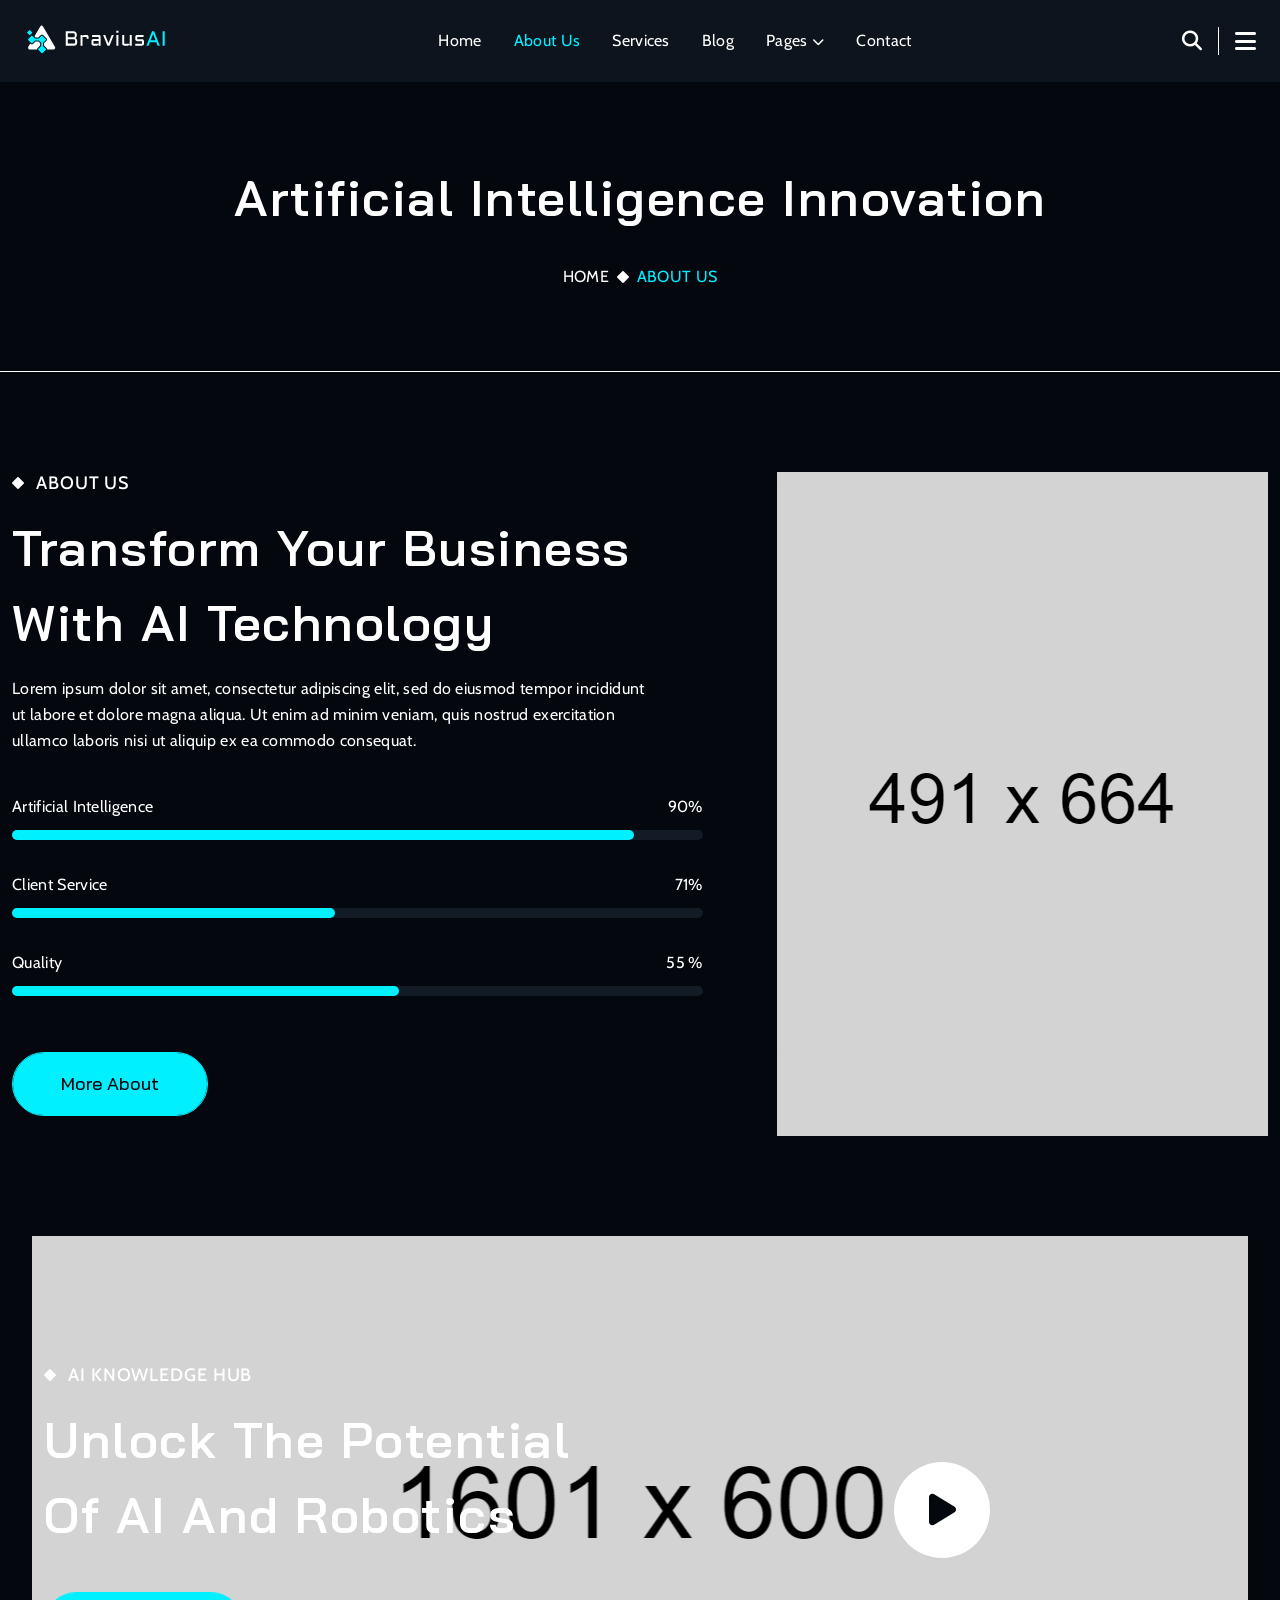
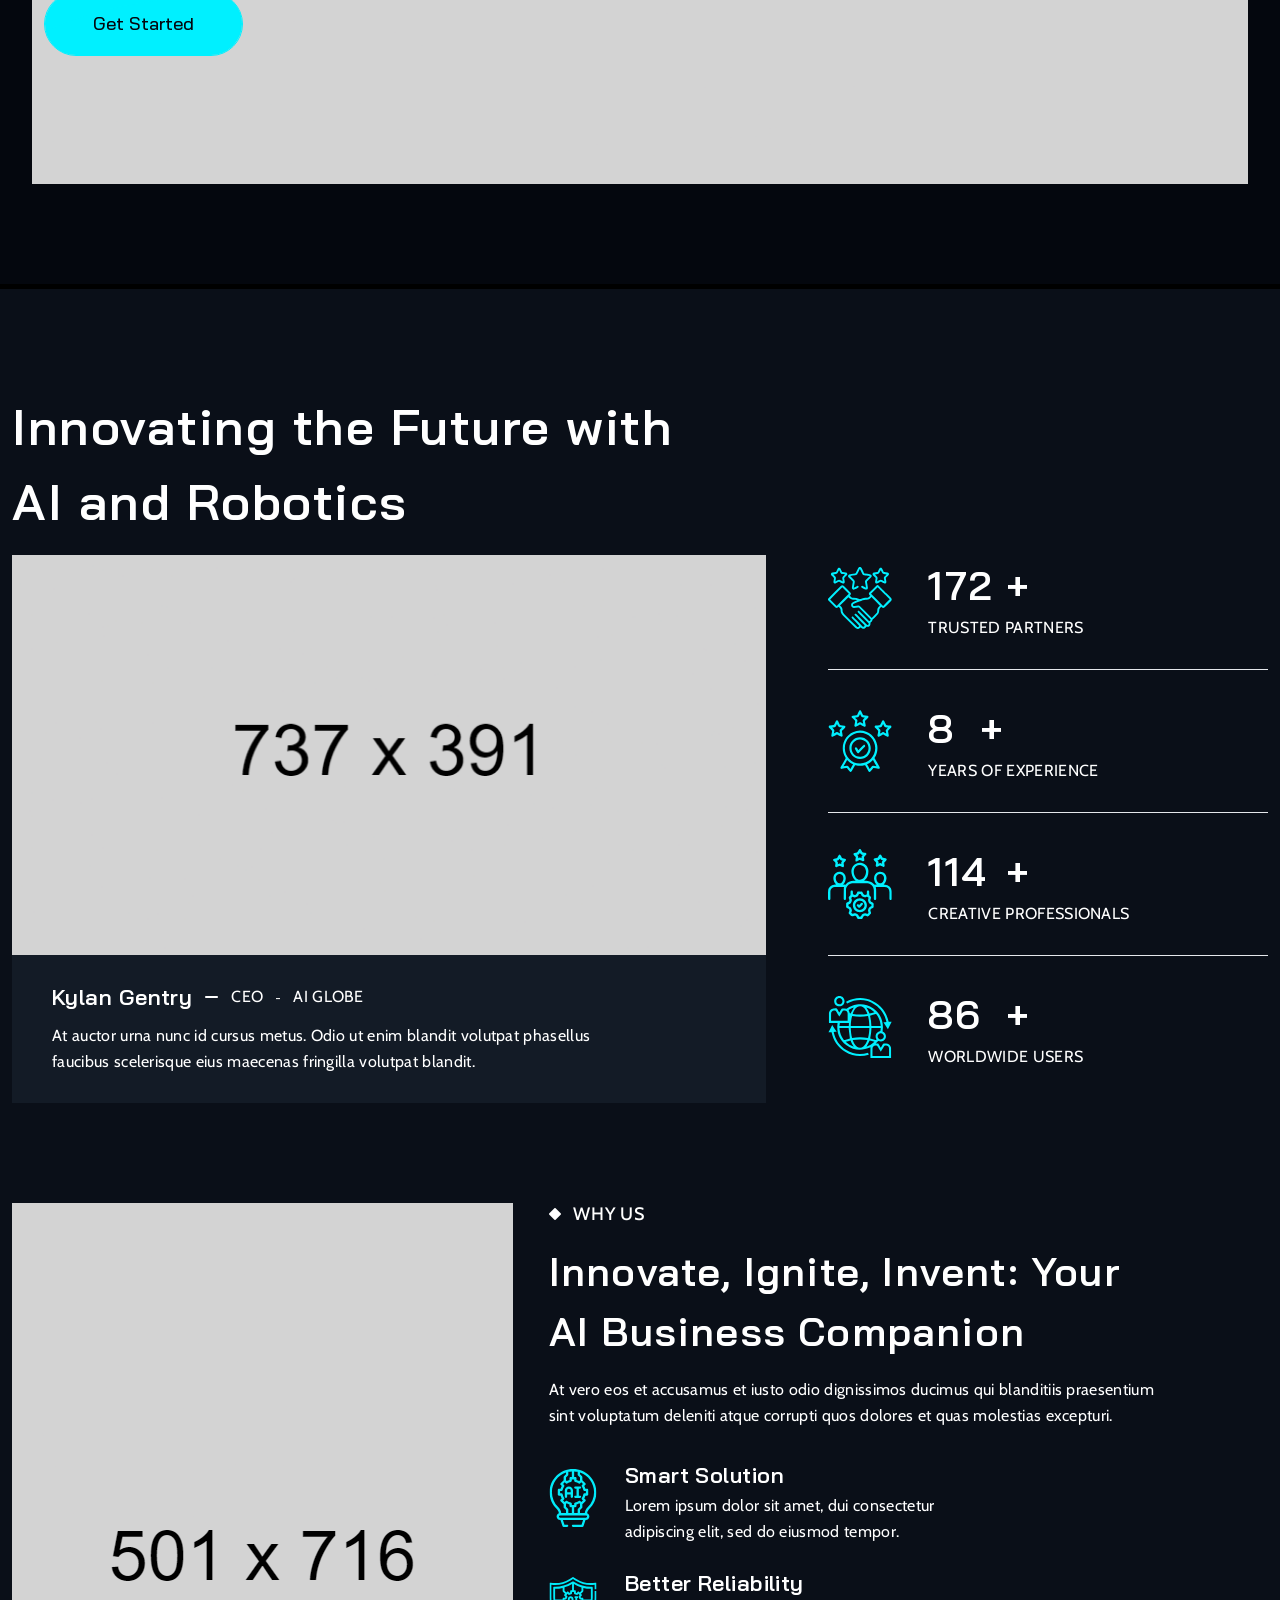
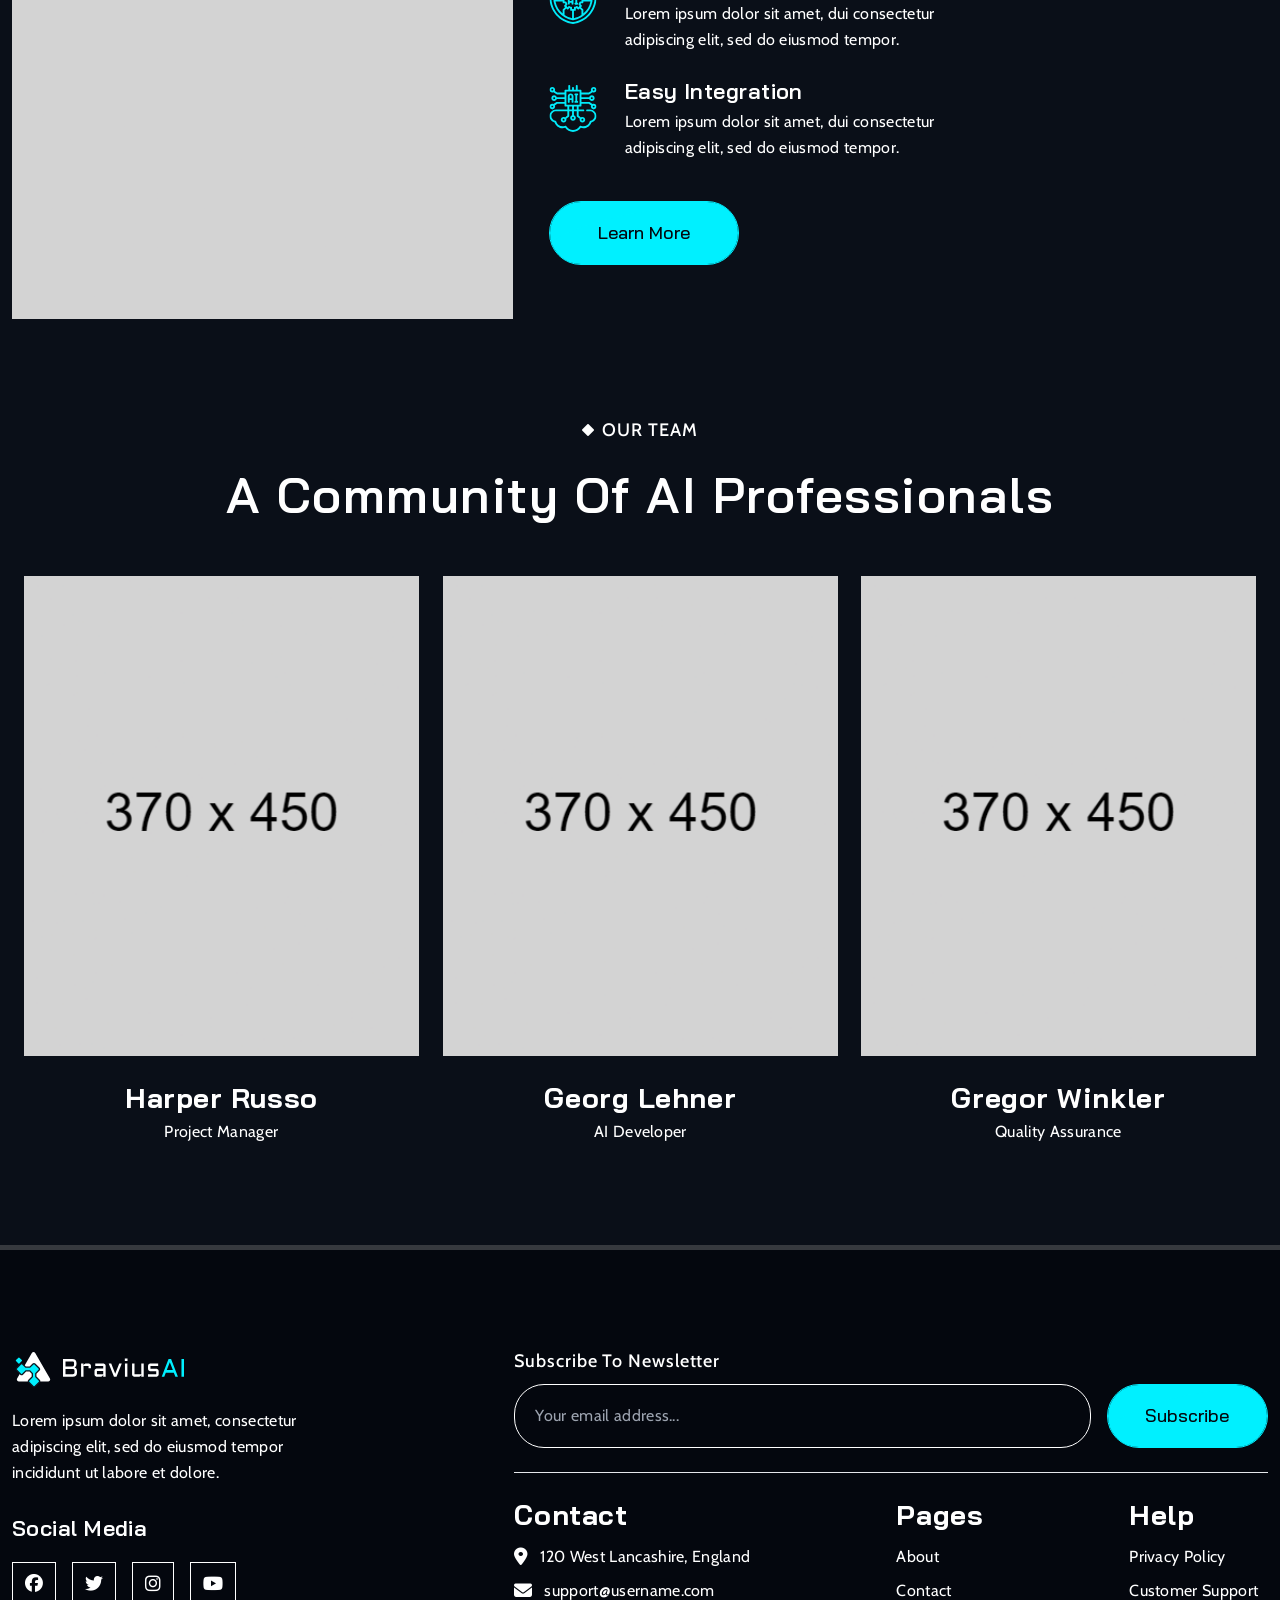
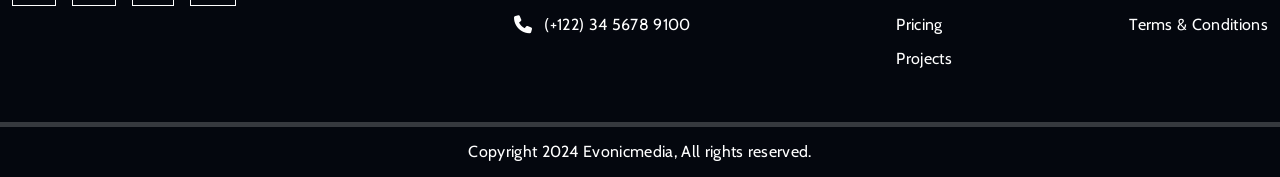
==== html/About.html @ 06f0dfbd "first commit" ====
<!DOCTYPE html>
<html lang="zxx">

<head>
    <meta charset="UTF-8">
    <meta name="viewport" content="width=device-width, initial-scale=1.0">
    <meta name="keywords" content="BraviusAI - AI & Robotics HTML Template">
    <meta name="robots" content="INDEX,FOLLOW">
    <title>About - BraviusAI</title>
    <!-- Favicons  -->
    <link rel="icon" type="image/png" sizes="32x32" href="assets/images/favicon.svg">
    <!-- default sheet of css -->
    <link rel="stylesheet" href="assets/css/output.css">
    <!-- fonts awsome icon link  -->
    <link rel="stylesheet" href="assets/font-awesome-lib/icon/all.min.css">
    <!-- animation of css -->
    <link rel="stylesheet" href="assets/css/aos.css">
</head>

<body>

    <!-- 1.1. Header  -->
    <header class="bg-background-blurBg text-white absolute top-0 w-full z-50">
        <div class="container mx-auto flex justify-between items-center py-6 px-6" data-aos="fade-down">
            <figure class="flex items-center">
                <a href="index.html">
                    <img class="w-36" src="assets/images/logo/logo.svg" alt="logo">
                </a>
            </figure>
            <nav class="hidden lg:flex space-x-8">
                <a class="p linkhover" href="index.html">Home</a>
                <a class="p linkhover active" href="About.html">About Us</a>
                <a class="p linkhover" href="Services.html">Services</a>
                <a class="p linkhover" href="Blog.html">Blog</a>
                <div class="relative dropdown">
                    <a class="cursor-pointer p pb-3 linkhover">Pages <i
                            class="fa-solid fa-chevron-down text-xs"></i></a>
                    <div
                        class="absolute left-0 mt-2 w-48 text-primary bg-background-secondaryBg shadow-lg dropdown-menu py-3 px-2">
                        <a class="block px-4 py-2 linkhover p" href="Project.html">Project</a>
                        <a class="block px-4 py-2 linkhover p" href="Pricing.html">Pricing</a>
                        <a class="block px-4 py-2 linkhover p" href="Team.html">Team</a>
                        <a class="block px-4 py-2 linkhover p" href="SinglePost.html">Single Post</a>
                        <a class="block px-4 py-2 linkhover p" href="ComingSoon.html">Coming Soon</a>
                        <a class="block px-4 py-2 linkhover p" href="Error.html">404</a>
                    </div>
                </div>
                <a class="p linkhover" href="Contact.html">Contact</a>
            </nav>
            <div class="hidden lg:flex items-center space-x-4">
                <i class="fas fa-search text-white cursor-pointer text-xl linkhover" onclick="toggleSearch()"></i>
                <hr class="w-px h-7 bg-white mx-4">
                <i class="fas fa-bars text-white cursor-pointer text-2xl linkhover" onclick="toggleMenu()"></i>
            </div>
            <div class="lg:hidden flex">
                <i class="fas fa-bars text-white cursor-pointer text-2xl linkhover" onclick="toggleAside()"></i>
            </div>
        </div>
        <aside
            class="lg:hidden fixed inset-0 bg-background-primaryBg text-white transform translate-x-full transition-transform duration-300 overflow-y-scroll aside-menu z-50"
            id="asideMenu">
            <div class="p-4">
                <div class="flex justify-between items-center">
                    <figure> <img src="assets/images/logo/logo.svg" class="w-32 pt-3 pb-7" alt="logo"></figure>
                    <button class="absolute top-4 right-4 text-gray-500 hover:text-gray-700" onclick="toggleAside()">
                        <i class="fas fa-times text-3xl text-white linkhover"></i>
                    </button>
                </div>
                <nav class="flex flex-col space-y-4">
                    <a class="p linkhover" href="index.html">Home</a>
                    <a class="p linkhover active" href="About.html">About Us</a>
                    <a class="p linkhover" href="Services.html">Services</a>
                    <a class="p linkhover" href="Blog.html">Blog</a>
                    <a class="p linkhover" href="Contact.html">Contact</a>
                    <div class="relative aside-dropdown">
                        <a class="cursor-pointer p pb-3 linkhover">Pages <i
                                class="fa-solid fa-chevron-down text-xs"></i></a>
                        <div class="left-0 mt-2 w-48 text-primary rounded-lg shadow-lg dropdown-menu bg-transparent">
                            <a class="block py-2 linkhover p" href="Project.html">Project</a>
                            <a class="block py-2 linkhover p" href="Pricing.html">Pricing</a>
                            <a class="block py-2 linkhover p" href="Team.html">Team</a>
                            <a class="block py-2 linkhover p" href="SinglePost.html">Single Post</a>
                            <a class="block py-2 linkhover p" href="ComingSoon.html">Coming Soon</a>
                            <a class="block py-2 linkhover p" href="Error.html">404</a>
                        </div>
                    </div>
                </nav>
            </div>
        </aside>
        <div id="sideMenu"
            class="fixed top-0 right-0 pt-24 px-12 h-full bg-background-primaryBg text-white side-menu transform translate-x-full transition-transform duration-300 overflow-y-scroll z-50">
            <div class="p-4">
                <button class="absolute top-4 right-4 text-gray-500 hover:text-gray-700" onclick="toggleMenu()">
                    <i class="fas fa-times text-3xl text-white linkhover"></i>
                </button>
                <figure>
                    <img src="assets/images/logo/logo.svg" class="w-40" alt="logo">
                </figure>
                <p class="w-[min-content] min-w-96 py-10">
                    Lorem ipsum dolor sit amet, consectetur adipiscing elit, sed do eiusmod tempor
                    incididunt ut
                    labore
                    et dolore magna aliqua. Ut enim ad minim veniam, quis nostrud exercitation ullamco
                    laboris
                    nisi ut
                    aliquip ex ea commodo consequat.
                </p>
                <div class="flex flex-col gap-8">
                    <a href="#" class="flex gap-4 items-center linkhover">
                        <i class="fa-solid fa-location-dot"></i>
                        <h6>120 West Lancashire, England </h6>
                    </a>
                    <a href="#" class="flex gap-4 items-center linkhover">
                        <i class="fa-solid fa-envelope"></i>
                        <h6>support@username.com </h6>
                    </a>
                    <a href="#" class="flex gap-4 items-center linkhover">
                        <i class="fa-solid fa-phone"></i>
                        <h6>(+122) 34 5678 9100 </h6>
                    </a>
                </div>
                <div class="py-12 flex flex-col gap-6">
                    <h5>Get News & Updates</h5>
                    <form action="#"
                        class="w-full flex justify-between items-center bg-white rounded-[100px] ps-6 pe-1 py-2 text-secondary">
                        <input type="email" placeholder="Your email..." class="text-black placeholder:text-black p"
                            required name="sideMail" autocomplete="off">
                        <button
                            class="p-4 bg-secondary transition-all rounded-full h-11 w-11 flex justify-center items-center hover:text-white text-black"><i
                                class="fa-regular fa-paper-plane"></i></button>
                    </form>
                </div>
                <div class="flex gap-4 pb-4">
                    <a href="#"
                        class="p-3 flex justify-center items-center border-white border-[1px] border-solid text-white bg-background-primaryBg hover:bg-[#00F0FF] hover:text-black hover:border-[#00F0FF]">
                        <i class="fa-brands fa-facebook"></i>
                    </a>
                    <a href="#"
                        class="p-3 flex justify-center items-center border-white border-[1px] border-solid text-white bg-background-primaryBg hover:bg-[#00F0FF] hover:text-black hover:border-[#00F0FF]">
                        <i class="fa-brands fa-twitter"></i>
                    </a>
                    <a href="#"
                        class="p-3 flex justify-center items-center border-white border-[1px] border-solid text-white bg-background-primaryBg hover:bg-[#00F0FF] hover:text-black hover:border-[#00F0FF]">
                        <i class="fa-brands fa-instagram"></i>
                    </a>
                    <a href="#"
                        class="p-3 flex justify-center items-center border-white border-[1px] border-solid text-white bg-background-primaryBg hover:bg-[#00F0FF] hover:text-black hover:border-[#00F0FF]">
                        <i class="fa-brands fa-youtube"></i>
                    </a>

                </div>
            </div>
        </div>
        <div id="searchOverlay" class="fixed inset-0 bg-background-blurBg items-center justify-center search-overlay">
            <button class="absolute top-4 right-4 text-gray-500 hover:text-gray-700" onclick="toggleSearch()">
                <i class="fas fa-times text-3xl text-white linkhover"></i>
            </button>
            <div class="p-4 rounded-lg w-3/4 lg:w-2/3 relative">
                <form class="flex">
                    <input
                        class="w-full p-4 rounded-l-xl text-white bg-background-blurBg border border-solid border-secondary"
                        placeholder="Search..." type="text" required name="search" />
                    <button
                        class="bg-secondary hover:bg-background text-black hover:text-secondary p-4 rounded-r-lg transition-all border border-solid border-secondary">Search</button>
                </form>
            </div>
        </div>
    </header>
    <!-- End of 1.1. Header  -->
    <!-- 2.1. SubPage_Hero -->
    <section>
        <div
            class="container lg:pt-40 md:pt-36 pt-32 lg:pb-[80px] md:pb-[60px] pb-[45px] border-b-[1px] border-solid border-white text-center">
            <div class="flex flex-col items-center justify-center text-primary lg:gap-7 gap-5" data-aos="zoom-in-up">
                <h2>Artificial Intelligence Innovation</h2>
                <div class="flex items-center md:justify-start justify-center">
                    <a href="index.html" class="linkhover">
                        <p>HOME</p>
                    </a>
                    <i class="fa-solid fa-diamond text-xs p-2"></i>
                    <p class="text-secondary">ABOUT US</p>
                </div>
            </div>
        </div>
    </section>
    <!-- End of 2.1. SubPage_Hero -->
    <!-- 1.4. About  -->
    <section class="lg:py-[100px] md:py-[70px] py-[50px]">
        <div class="container">
            <div class="grid lg:grid-cols-[55%_45%] md:grid-cols-[48%_48%] justify-around md:gap-0 gap-6">
                <div class="flex text-primary flex-col xl:w-full lg:w-[90%] md:text-start text-center"
                    data-aos="fade-up">
                    <div class="flex items-center md:justify-start justify-center">
                        <i class="fa-solid fa-diamond text-xs lg:pe-3 pe-2"></i>
                        <h6>ABOUT US</h6>
                    </div>
                    <h2 class="py-4">Transform Your Business With AI Technology</h2>
                    <p class="xl:w-[93%] lg:w-[95%]">Lorem ipsum dolor sit amet, consectetur adipiscing elit, sed do
                        eiusmod tempor
                        incididunt ut
                        labore et dolore magna aliqua. Ut enim ad minim veniam, quis nostrud exercitation ullamco
                        laboris nisi ut aliquip ex ea commodo consequat.</p>
                    <div class="flex md:gap-8 gap-4 pt-10 flex-col">
                        <div class="flex flex-col w-full gap-[10px]">
                            <div class="flex justify-between">
                                <p>Artificial Intelligence</p>
                                <p><span class="number" data-final-value="90">0</span>%</p>
                            </div>
                            <!-- animate bg from 0 to the value in width  -->
                            <div class="w-full bg-background-secondaryBg rounded-full h-2.5">
                                <div class="bg-secondary h-2.5 rounded-full" data-final-width="90" style="width: 0%;">
                                </div>
                            </div>
                        </div>
                        <div class="flex flex-col w-full gap-[10px]">
                            <div class="flex justify-between">
                                <p>Client Service</p>
                                <p><span class="number" data-final-value="71">0</span>%</p>
                            </div>
                            <div class="w-full bg-background-secondaryBg rounded-full h-2.5">
                                <div class="bg-secondary h-2.5 rounded-full" data-final-width="71" style="width: 0%;">
                                </div>
                            </div>
                        </div>
                        <div class="flex flex-col w-full gap-[10px]">
                            <div class="flex justify-between">
                                <p>Quality</p>
                                <p><span class="number" data-final-value="85">0</span>%</p>
                            </div>
                            <div class="w-full bg-background-secondaryBg rounded-full h-2.5">
                                <div class="bg-secondary h-2.5 rounded-full" data-final-width="85" style="width: 0%;">
                                </div>
                            </div>
                        </div>
                    </div>
                    <div class="lg:mt-14 md:mt-10 mt-6">
                        <a href="About.html" class="hover1">More About</a>
                    </div>
                </div>
                <div class="w-full flex lg:justify-end justify-center">
                    <figure>
                        <img class="w-fit" src="assets/images/about/about_Img.webp" alt="about_Img"
                            data-aos="zoom-in-up">
                    </figure>
                </div>
            </div>
        </div>
    </section>
    <!-- End of 1.4. About  -->
    <!-- 1.10. CTA  -->
    <section class="mx-auto lg:mb-[100px] md:mb-[70px] mb-[50px] bg-ctaBg bg-no-repeat bg-center lg:w-[95%] w-[95%]">
        <div class="container">
            <div class="flex md:gap-4 gap-10 md:flex-row flex-col lg:py-32 md:py-24 py-16">
                <div class="flex md:w-1/2 justify-center" data-aos="fade-up">
                    <div class="text-primary md:text-start text-center flex flex-col md:items-start items-center">
                        <div class="flex items-center md:justify-start justify-center">
                            <i class="fa-solid fa-diamond text-xs lg:pe-3 pe-2"></i>
                            <h6>AI KNOWLEDGE HUB</h6>
                        </div>
                        <h2 class="pt-4 md:pb-4 pb-3 xl:w-[90%]">Unlock The Potential Of AI And Robotics</h2>
                        <div class="lg:mt-6 mt-4">
                            <a href="#" class="hover1">Get Started</a>
                        </div>
                    </div>
                </div>
                <div class="flex md:w-1/2 justify-center items-center">
                    <a id="openVideoModal" class="flex gap-4 items-center group transition-all" data-aos="zoom-in-up">
                        <figure
                            class="flex items-center justify-center md:w-24 w-20 h-20 md:h-24 rounded-full bg-primary animate-pulse group-hover:bg-secondary">
                            <i class="fa fa-play text-background-primaryBg  md:text-4xl text-2xl"></i>
                        </figure>
                    </a>
                    <!-- videoModal -->
                    <div id="videoModal"
                        class="fixed inset-0 items-center justify-center bg-black bg-opacity-50 hidden z-50">
                        <div class="rounded-lg overflow-hidden shadow-lg w-full max-w-3xl">
                            <button id="closeModal"
                                class="absolute top-5 right-5 text-gray-500 hover:text-gray-700 z-50">
                                <i class="fa-solid fa-xmark text-3xl text-white hover:text-secondary"></i>
                            </button>
                            <div class="relative p-4 animate-slideFadeTwistEntrance">
                                <iframe src="https://www.youtube.com/embed/u31qwQUeGuM?si=o1Nt3XrgyYRKwJ13"
                                    title="YouTube video player"
                                    allow="accelerometer; autoplay; clipboard-write; encrypted-media; gyroscope; picture-in-picture; web-share"
                                    referrerpolicy="strict-origin-when-cross-origin" allowfullscreen
                                    class="w-full h-64 md:h-96 border-0"></iframe>
                            </div>
                        </div>
                    </div>
                </div>
            </div>
        </div>
    </section>
    <!-- End of 1.10. CTA  -->
    <div class="bg-background-dim border-t-[5px] borderColor border-solid">
        <!-- 2.2. Stats -->
        <section class="lg:py-[100px] md:py-[70px] py-[50px]">
            <div class="container">
                <h2 class="lg:w-[55%] md:w-[60%] text-primary lg:mb-4 mb-3 md:text-start text-center"
                    data-aos="fade-up">Innovating the
                    Future
                    with AI and Robotics</h2>
                <div class="flex md:gap-4 gap-6 justify-between md:flex-row flex-col">
                    <div class="flex md:w-[60%] flex-col" data-aos="flip-left">
                        <figure>
                            <img class="w-full" src="assets/images/about/stats.webp" alt="statsImg">
                        </figure>
                        <div
                            class="lg:px-10 lg:py-7 px-6 py-5 flex flex-col gap-3 text-primary bg-background-secondaryBg  md:text-start text-center">
                            <div
                                class="flex gap-3 items-center md:justify-start justify-center md:flex-nowrap flex-wrap">
                                <h5>Kylan Gentry</h5>
                                <i class="fa-solid fa-minus text-primary"></i>
                                <p>CEO</p>
                                <span>-</span>
                                <p>AI GLOBE</p>
                            </div>
                            <p class="xl:w-[80%] lg:w-[90%]">At auctor urna nunc id cursus metus. Odio ut enim blandit
                                volutpat
                                phasellus faucibus
                                scelerisque eius maecenas fringilla volutpat blandit.</p>
                        </div>
                    </div>
                    <div class="flex lg:w-[35%] md:w[40%] flex-col">
                        <div class="flex lg:gap-7 md:gap-5 gap-6 flex-col text-primary" data-aos="fade-up">
                            <div
                                class="flex items-center md:text-start text-center lg:gap-9 md:gap-7 gap-4 md:flex-row flex-col">
                                <figure>
                                    <img class="w-16" src="assets/images/icons/trust.svg" alt="trust">
                                </figure>
                                <div>
                                    <h3><span class="number" data-final-value="300">0</span>+</h3>
                                    <p class="uppercase">TRUSTED PARTNERS</p>
                                </div>
                            </div>
                            <hr class="w-full bg-white">
                            <div
                                class="flex items-center md:text-start text-center lg:gap-9 md:gap-7 gap-4 md:flex-row flex-col">
                                <figure>
                                    <img class="w-16" src="assets/images/icons/prize.svg" alt="prize">
                                </figure>
                                <div>
                                    <h3><span class="number" data-final-value="15">0</span>+</h3>
                                    <p class="uppercase">Years Of Experience</p>
                                </div>
                            </div>
                            <hr class="w-full bg-white">
                            <div
                                class="flex items-center md:text-start text-center lg:gap-9 md:gap-7 gap-4 md:flex-row flex-col">
                                <figure>
                                    <img class="w-16" src="assets/images/icons/community.svg" alt="community">
                                </figure>
                                <div>
                                    <h3><span class="number" data-final-value="200">0</span>+</h3>
                                    <p class="uppercase">CREATIVE PROFESSIONALS</p>
                                </div>
                            </div>
                            <hr class=" w-full bg-white">
                            <div
                                class="flex items-center md:text-start text-center lg:gap-9 md:gap-7 gap-4 md:flex-row flex-col">
                                <figure>
                                    <img class="w-16" src="assets/images/icons/worldwide.svg" alt="worldwide">
                                </figure>
                                <div>
                                    <h3><span class="number" data-final-value="150">0</span>+</h3>
                                    <p class="uppercase">WORLDWIDE USERS</p>
                                </div>
                            </div>
                        </div>
                    </div>
                </div>
            </div>
        </section>
        <!-- End of 2.2. Stats -->
        <!-- 1.7. WhyUs  -->
        <section>
            <div class="container">
                <div class="flex lg:flex-row flex-col-reverse lg:gap-4 gap-6 lg:justify-between justify-center">
                    <div class="xl:w-[42%] lg:w-[40%] flex lg:justify-start justify-center">
                        <figure class="w-fit">
                            <img class="w-full" src="assets/images/about/whyUs.webp" alt="wayus" data-aos="zoom-in-up">
                        </figure>
                    </div>
                    <div class="xl:w-[58%] lg:w-[60%]">
                        <div class="flex lg:text-start text-center flex-col text-primary lg:items-start items-center">
                            <div class="lg:pb-8 pb-6" data-aos="fade-up">
                                <div class="flex items-center lg:justify-start justify-center">
                                    <i class="fa-solid fa-diamond text-xs lg:pe-3 pe-2"></i>
                                    <h6>WHY US</h6>
                                </div>
                                <h3 class="pt-4 md:pb-4 pb-3 xl:w-[85%]">Innovate, Ignite, Invent: Your AI
                                    Business Companion</h3>
                                <p class="xl:w-[85%]">At vero eos et accusamus et iusto odio dignissimos ducimus qui
                                    blanditiis praesentium sint
                                    voluptatum deleniti atque corrupti quos dolores et quas molestias excepturi.</p>
                            </div>
                            <div class="flex gap-6 flex-col">
                                <div class="flex lg:gap-7 gap-5 lg:flex-row flex-col lg:items-start items-center md:px-0 px-3 group"
                                    data-aos="fade-up">
                                    <figure>
                                        <img class="w-12 pt-2 transition-transform duration-300 ease-in-out group-hover:-translate-y-2"
                                            src="assets/images/icons/solution.svg" alt="solution">
                                    </figure>
                                    <div class="flex flex-col gap-1">
                                        <h5 class="group-hover:text-secondary">Smart Solution</h5>
                                        <p class="lg:w-[65%]">Lorem ipsum dolor sit amet, dui consectetur adipiscing
                                            elit,
                                            sed do eiusmod tempor.</p>
                                    </div>
                                </div>
                                <div class="flex lg:gap-7 gap-5 lg:flex-row flex-col lg:items-start items-center md:px-0 px-3 group"
                                    data-aos="fade-up">
                                    <figure>
                                        <img class="w-12 pt-2 transition-transform duration-300 ease-in-out group-hover:-translate-y-2"
                                            src="assets/images/icons/reliability.svg" alt="solution">
                                    </figure>
                                    <div class="flex flex-col gap-1">
                                        <h5 class="group-hover:text-secondary">Better Reliability</h5>
                                        <p class="lg:w-[65%]">Lorem ipsum dolor sit amet, dui consectetur adipiscing
                                            elit,
                                            sed do eiusmod
                                            tempor.</p>
                                    </div>
                                </div>
                                <div class="flex lg:gap-7 gap-5 lg:flex-row flex-col lg:items-start items-center md:px-0 px-3 group"
                                    data-aos="fade-up">
                                    <figure>
                                        <img class="w-12 pt-2 transition-transform duration-300 ease-in-out group-hover:-translate-y-2"
                                            src="assets/images/icons/integration.svg" alt="solution">
                                    </figure>
                                    <div class="flex flex-col gap-1">
                                        <h5 class="group-hover:text-secondary">Easy Integration</h5>
                                        <p class="lg:w-[65%]">Lorem ipsum dolor sit amet, dui consectetur adipiscing
                                            elit,
                                            sed do eiusmod
                                            tempor.</p>
                                    </div>
                                </div>
                            </div>
                            <div class="lg:mt-10 mt-7 flex lg:justify-start justify-center">
                                <a href="About.html" class="hover1">Learn More</a>
                            </div>
                        </div>
                    </div>
                </div>
            </div>
        </section>
        <!-- End of 1.7. WhyUs  -->
        <!-- 2.3. Team -->
        <section class="lg:py-[100px] md:py-[70px] py-[50px]">
            <div class="container">
                <div class="lg:w-[90%] w-[95%] m-auto" data-aos="fade-up">
                    <div class="flex items-center justify-center text-center flex-col text-primary">
                        <div class="flex items-center md:justify-start justify-center">
                            <i class="fa-solid fa-diamond text-xs pe-2"></i>
                            <h6>OUR TEAM</h6>
                        </div>
                        <h2 class="pt-4 md:pb-11 pb-8">A Community Of AI Professionals</h2>
                    </div>
                </div>
                <div class="flex md:flex-row flex-col md:gap-x-0 gap-x-6 flex-wrap gap-y-6">
                    <div class="md:w-1/3">
                        <div class="flex flex-col group px-3 h-full" data-aos="flip-left">
                            <div class="relative h-full">
                                <figure class="h-full">
                                    <img class="w-full h-full" src="assets/images/team/teamMember_1.webp"
                                        alt="teamMember_1">
                                </figure>
                                <div
                                    class="absolute inset-0 bg-gradient-to-t from-[#00F0FF66] to-[#00F0FF66] opacity-0 group-hover:opacity-100 transition-opacity duration-300">
                                </div>
                                <div
                                    class="absolute lg:bottom-8 bottom-6 left-0 right-0 flex justify-center items-center opacity-0 group-hover:opacity-100 transition-opacity duration-300 lg:gap-4 gap-3">
                                    <a href="#">
                                        <figure
                                            class="flex justify-center items-center lg:w-11 lg:h-11 w-9 h-9 bg-white rounded-full hover:bg-background-primaryBg text-background-primaryBg hover:text-secondary">
                                            <i class="fa-brands fa-facebook-f lg:text-lg text-sm"></i>
                                        </figure>
                                    </a>
                                    <a href="#">
                                        <figure
                                            class="flex justify-center items-center lg:w-11 lg:h-11 w-9 h-9 bg-white rounded-full hover:bg-background-primaryBg text-background-primaryBg hover:text-secondary">
                                            <i class="fa-brands fa-twitter lg:text-lg text-sm"></i>
                                        </figure>
                                    </a>
                                    <a href="#">
                                        <figure
                                            class="flex justify-center items-center lg:w-11 lg:h-11 w-9 h-9 bg-white rounded-full hover:bg-background-primaryBg text-background-primaryBg hover:text-secondary">
                                            <i class="fa-brands fa-instagram lg:text-lg text-sm"></i>
                                        </figure>
                                    </a>
                                </div>
                            </div>
                            <div class="flex justify-center items-center gap-1 text-primary flex-col lg:pt-6 pt-4">
                                <h4>Harper Russo</h4>
                                <p>Project Manager</p>
                            </div>
                        </div>
                    </div>
                    <div class="md:w-1/3">
                        <div class="flex flex-col group px-3 h-full" data-aos="flip-left">
                            <div class="relative h-full">
                                <figure class="h-full">
                                    <img class="w-full h-full" src="assets/images/team/teamMember_2.webp"
                                        alt="teamMember_2">
                                </figure>
                                <div
                                    class="absolute inset-0 bg-gradient-to-t from-[#00F0FF66] to-[#00F0FF66] opacity-0 group-hover:opacity-100 transition-opacity duration-300">
                                </div>
                                <div
                                    class="absolute lg:bottom-8 bottom-6 left-0 right-0 flex justify-center items-center opacity-0 group-hover:opacity-100 transition-opacity duration-300 lg:gap-4 gap-3">
                                    <a href="#">
                                        <figure
                                            class="flex justify-center items-center lg:w-11 lg:h-11 w-9 h-9 bg-white rounded-full hover:bg-background-primaryBg text-background-primaryBg hover:text-secondary">
                                            <i class="fa-brands fa-facebook-f lg:text-lg text-sm"></i>
                                        </figure>
                                    </a>
                                    <a href="#">
                                        <figure
                                            class="flex justify-center items-center lg:w-11 lg:h-11 w-9 h-9 bg-white rounded-full hover:bg-background-primaryBg text-background-primaryBg hover:text-secondary">
                                            <i class="fa-brands fa-twitter lg:text-lg text-sm"></i>
                                        </figure>
                                    </a>
                                    <a href="#">
                                        <figure
                                            class="flex justify-center items-center lg:w-11 lg:h-11 w-9 h-9 bg-white rounded-full hover:bg-background-primaryBg text-background-primaryBg hover:text-secondary">
                                            <i class="fa-brands fa-instagram lg:text-lg text-sm"></i>
                                        </figure>
                                    </a>
                                </div>
                            </div>
                            <div class="flex justify-center items-center gap-1 text-primary flex-col lg:pt-6 pt-4">
                                <h4>Georg Lehner</h4>
                                <p>AI Developer</p>
                            </div>
                        </div>
                    </div>
                    <div class="md:w-1/3">
                        <div class="flex flex-col group px-3 h-full" data-aos="flip-left">
                            <div class="relative h-full">
                                <figure class="h-full">
                                    <img class="w-full h-full" src="assets/images/team/teamMember_3.webp"
                                        alt="teamMember_3">
                                </figure>
                                <div
                                    class="absolute inset-0 bg-gradient-to-t from-[#00F0FF66] to-[#00F0FF66] opacity-0 group-hover:opacity-100 transition-opacity duration-300">
                                </div>
                                <div
                                    class="absolute lg:bottom-8 bottom-6 left-0 right-0 flex justify-center items-center opacity-0 group-hover:opacity-100 transition-opacity duration-300 lg:gap-4 gap-3">
                                    <a href="#">
                                        <figure
                                            class="flex justify-center items-center lg:w-11 lg:h-11 w-9 h-9 bg-white rounded-full hover:bg-background-primaryBg text-background-primaryBg hover:text-secondary">
                                            <i class="fa-brands fa-facebook-f lg:text-lg text-sm"></i>
                                        </figure>
                                    </a>
                                    <a href="#">
                                        <figure
                                            class="flex justify-center items-center lg:w-11 lg:h-11 w-9 h-9 bg-white rounded-full hover:bg-background-primaryBg text-background-primaryBg hover:text-secondary">
                                            <i class="fa-brands fa-twitter lg:text-lg text-sm"></i>
                                        </figure>
                                    </a>
                                    <a href="#">
                                        <figure
                                            class="flex justify-center items-center lg:w-11 lg:h-11 w-9 h-9 bg-white rounded-full hover:bg-background-primaryBg text-background-primaryBg hover:text-secondary">
                                            <i class="fa-brands fa-instagram lg:text-lg text-sm"></i>
                                        </figure>
                                    </a>
                                </div>
                            </div>
                            <div class="flex justify-center items-center gap-1 text-primary flex-col lg:pt-6 pt-4">
                                <h4>Gregor Winkler</h4>
                                <p>Quality Assurance</p>
                            </div>
                        </div>
                    </div>
                </div>
            </div>
        </section>
        <!-- End of 2.3. Team -->
    </div>
    <!-- 1.13. Footer  -->
    <footer class="lg:pt-[100px] md:pt-[70px] pt-[50px] border-t-[5px] border-solid border-borderColor">
        <div class="container">
            <div class="flex md:flex-row flex-col gap-4 justify-between">
                <div
                    class="flex flex-col xl:w-1/4 md:w-[30%] text-primary md:items-start items-center md:text-start text-center">
                    <figure>
                        <img class="w-44" src="assets/images/logo/logo.svg" alt="logo">
                    </figure>
                    <p class="lg:py-4 py-3">Lorem ipsum dolor sit amet, consectetur adipiscing elit, sed do eiusmod
                        tempor incididunt ut
                        labore et dolore.</p>
                    <h5 class="pt-3 pb-5">Social Media</h5>
                    <div class="flex gap-4 pb-4">
                        <a href="#"
                            class="p-3 flex justify-center items-center border-white border-[1px] border-solid text-white bg-background-primaryBg hover:bg-[#00F0FF] hover:text-black hover:border-[#00F0FF]">
                            <i class="fa-brands fa-facebook"></i>
                        </a>
                        <a href="#"
                            class="p-3 flex justify-center items-center border-white border-[1px] border-solid text-white bg-background-primaryBg hover:bg-[#00F0FF] hover:text-black hover:border-[#00F0FF]">
                            <i class="fa-brands fa-twitter"></i>
                        </a>
                        <a href="#"
                            class="p-3 flex justify-center items-center border-white border-[1px] border-solid text-white bg-background-primaryBg hover:bg-[#00F0FF] hover:text-black hover:border-[#00F0FF]">
                            <i class="fa-brands fa-instagram"></i>
                        </a>
                        <a href="#"
                            class="p-3 flex justify-center items-center border-white border-[1px] border-solid text-white bg-background-primaryBg hover:bg-[#00F0FF] hover:text-black hover:border-[#00F0FF]">
                            <i class="fa-brands fa-youtube"></i>
                        </a>
                    </div>
                </div>
                <div class="flex flex-col lg:w-[60%] md:w-[65%]">
                    <div class="flex flex-col gap-3 w-full md:text-start text-center">
                        <h6 class="text-primary">Subscribe To Newsletter</h6>
                        <form class="flex lg:gap-4 gap-3 w-full md:flex-row flex-col">
                            <input type="email" placeholder="Your email address..."
                                class="rounded-[30px] text-primary border-[1px] border-solid border-primary bg-transparent py-3 px-5 p w-full"
                                required name="footerMail">
                            <button class="hover1">Subscribe</button>
                        </form>
                        <div id="footerModal"
                            class="fixed inset-0 items-center justify-center bg-black bg-opacity-50 hidden z-50 px-3">
                            <div class="bg-background-blurBg rounded-lg overflow-hidden shadow-lg w-full max-w-md p-6">
                                <img src="assets/images/icons/Confirmation_1.gif" alt="submitIcon" class="mx-auto w-24">
                                <div class="flex flex-col gap-3 items-center text-center mt-4 text-white">
                                    <h3 class="text-lg font-semibold">Response Submitted</h3>
                                    <h6 class="text-sm mt-2">Your details have been successfully submitted. Thanks!</h6>
                                </div>
                                <button id="closeFooterModal" class="hover1 mt-8 mx-auto">Close</button>
                            </div>
                        </div>
                    </div>
                    <hr class="text-primary my-6">
                    <div class="flex flex-row justify-between md:gap-3 gap-6 md:flex-nowrap flex-wrap">
                        <div class="flex flex-col gap-3">
                            <h4 class="text-primary">Contact</h4>
                            <ul class="flex gap-2 flex-col">
                                <li class="text-primary linkhover">
                                    <a href="#" class="flex gap-3 items-center ">
                                        <i class="fa-solid fa-location-dot"></i>
                                        <p>120 West Lancashire, England</p>
                                    </a>
                                </li>
                                <li class=" text-primary linkhover">
                                    <a href="#" class="flex gap-3 items-center">
                                        <i class="fa-solid fa-envelope"></i>
                                        <p>support@username.com</p>
                                    </a>
                                </li>
                                <li class="text-primary linkhover">
                                    <a href="#" class="flex gap-3 items-center">
                                        <i class="fa-solid fa-phone"></i>
                                        <p>(+122) 34 5678 9100</p>
                                    </a>
                                </li>
                            </ul>
                        </div>
                        <div class="flex flex-col gap-3">
                            <h4 class="text-primary">Pages</h4>
                            <ul class="flex flex-col gap-2">
                                <li class="text-primary linkhover">
                                    <a href="#" class="p">About</a>
                                </li>
                                <li class="text-primary linkhover">
                                    <a href="#" class="p">Contact</a>
                                </li>
                                <li class="text-primary linkhover">
                                    <a href="#" class="p">Pricing</a>
                                </li>
                                <li class="text-primary linkhover">
                                    <a href="#" class="p">Projects</a>
                                </li>
                            </ul>
                        </div>
                        <div class="flex flex-col gap-3">
                            <h4 class="text-primary">Help</h4>
                            <ul class="flex flex-col gap-2">
                                <li class="text-primary linkhover">
                                    <a href="#" class="p">Privacy Policy</a>
                                </li>
                                <li class="text-primary linkhover">
                                    <a href="#" class="p">Customer Support</a>
                                </li>
                                <li class="text-primary linkhover">
                                    <a href="#" class="p">Terms & Conditions</a>
                                </li>
                            </ul>
                        </div>
                    </div>
                </div>
            </div>
        </div>
        <div class="border-t-[5px] border-[#FFFFFF33] border-solid lg:mt-[50px] md:mt-[30px] mt-[20px]">
            <p class="lg:py-3 py-2 text-center text-primary">Copyright 2024 Evonicmedia, All rights reserved.</p>
        </div>
    </footer>
    <!-- End of 1.13. Footer  -->

    <!-- main javascript -->
    <script src="assets/js/custom.js"></script>
    <!-- aos animation of js -->
    <script src="assets/js/aos.js"></script>
    <script>
        AOS.init({
            duration: 1000,
            once: true,
        });
    </script>
</body>

</html>
---- html/assets/css/output.css ----
@import url('https://fonts.googleapis.com/css2?family=Bai+Jamjuree:ital,wght@0,200;0,300;0,400;0,500;0,600;0,700;1,200;1,300;1,400;1,500;1,600;1,700&display=swap');

@import url('https://fonts.googleapis.com/css2?family=Cabin:ital,wght@0,400..700;1,400..700&display=swap');

/*
* ----------------------------------------------------------------------------------------
Author       : Evonicmedia
Template Name: BraviusAI – AI & Robotics
Version      :1.0                                         
* ----------------------------------------------------------------------------------------
*/

/*
* ----------------------------------------------------------------------------------------
* 01.IMPORT FONT FAMILY
* 02.ROOT CSS STYLE
* 03.RESET CSS STYLE
* 04.TYPOGRAPHY CSS STYLE
* 05.GLOBAL CSS STYLE
* 06.HEADER CSS STYLE
* 07.ACCORDIAN CSS STYLE

* ----------------------------------------------------------------------------------------
*/

/*
* ----------------------------------------------------------------------------------------
* 01.IMPORT FONT FAMILY
* ----------------------------------------------------------------------------------------
*/

/* == Bai Jamjuree == */

/* == Cabin == */

/*
* ----------------------------------------------------------------------------------------
* 02.ROOT CSS STYLE
* ----------------------------------------------------------------------------------------
*/

:root {
  /* Color variables */
  --primaryColor: #ffffff;
  --secondaryColor: #00F0FF;
  /* Background color variables */
  --background: #04070e;
  --secondary-background: #131B26;
  --dim-background: #0a0f18;
  --blur-bg: #131B26B2;
  --card-bg: #131B2666;
  /* Overlay */
  --overlay: #00F0FF66;
  /* Border color variables */
  --borderColor: #FFFFFF33;
  /* Font family variables */
  --font-main: "Bai Jamjuree", sans-serif;
  --font-secondary: "Cabin", sans-serif;
}

/*
* ----------------------------------------------------------------------------------------
* RESET CSS STYLE
* ----------------------------------------------------------------------------------------
*/

/*
* ----------------------------------------------------------------------------------------
* 04.TYPOGRAPHY CSS STYLE
* ----------------------------------------------------------------------------------------
*/

/*
* ----------------------------------------------------------------------------------------
* 05.GLOBAL CSS STYLE
* ----------------------------------------------------------------------------------------
*/

/*
* ----------------------------------------------------------------------------------------
* 06.HEADER CSS STYLE
* ----------------------------------------------------------------------------------------
*/

/*
* ----------------------------------------------------------------------------------------
* 07.ACCORDIAN CSS STYLE
* ----------------------------------------------------------------------------------------
*/

*, ::before, ::after{
  --tw-border-spacing-x: 0;
  --tw-border-spacing-y: 0;
  --tw-translate-x: 0;
  --tw-translate-y: 0;
  --tw-rotate: 0;
  --tw-skew-x: 0;
  --tw-skew-y: 0;
  --tw-scale-x: 1;
  --tw-scale-y: 1;
  --tw-pan-x:  ;
  --tw-pan-y:  ;
  --tw-pinch-zoom:  ;
  --tw-scroll-snap-strictness: proximity;
  --tw-gradient-from-position:  ;
  --tw-gradient-via-position:  ;
  --tw-gradient-to-position:  ;
  --tw-ordinal:  ;
  --tw-slashed-zero:  ;
  --tw-numeric-figure:  ;
  --tw-numeric-spacing:  ;
  --tw-numeric-fraction:  ;
  --tw-ring-inset:  ;
  --tw-ring-offset-width: 0px;
  --tw-ring-offset-color: #fff;
  --tw-ring-color: rgb(59 130 246 / 0.5);
  --tw-ring-offset-shadow: 0 0 #0000;
  --tw-ring-shadow: 0 0 #0000;
  --tw-shadow: 0 0 #0000;
  --tw-shadow-colored: 0 0 #0000;
  --tw-blur:  ;
  --tw-brightness:  ;
  --tw-contrast:  ;
  --tw-grayscale:  ;
  --tw-hue-rotate:  ;
  --tw-invert:  ;
  --tw-saturate:  ;
  --tw-sepia:  ;
  --tw-drop-shadow:  ;
  --tw-backdrop-blur:  ;
  --tw-backdrop-brightness:  ;
  --tw-backdrop-contrast:  ;
  --tw-backdrop-grayscale:  ;
  --tw-backdrop-hue-rotate:  ;
  --tw-backdrop-invert:  ;
  --tw-backdrop-opacity:  ;
  --tw-backdrop-saturate:  ;
  --tw-backdrop-sepia:  ;
  --tw-contain-size:  ;
  --tw-contain-layout:  ;
  --tw-contain-paint:  ;
  --tw-contain-style:  ;
}

::backdrop{
  --tw-border-spacing-x: 0;
  --tw-border-spacing-y: 0;
  --tw-translate-x: 0;
  --tw-translate-y: 0;
  --tw-rotate: 0;
  --tw-skew-x: 0;
  --tw-skew-y: 0;
  --tw-scale-x: 1;
  --tw-scale-y: 1;
  --tw-pan-x:  ;
  --tw-pan-y:  ;
  --tw-pinch-zoom:  ;
  --tw-scroll-snap-strictness: proximity;
  --tw-gradient-from-position:  ;
  --tw-gradient-via-position:  ;
  --tw-gradient-to-position:  ;
  --tw-ordinal:  ;
  --tw-slashed-zero:  ;
  --tw-numeric-figure:  ;
  --tw-numeric-spacing:  ;
  --tw-numeric-fraction:  ;
  --tw-ring-inset:  ;
  --tw-ring-offset-width: 0px;
  --tw-ring-offset-color: #fff;
  --tw-ring-color: rgb(59 130 246 / 0.5);
  --tw-ring-offset-shadow: 0 0 #0000;
  --tw-ring-shadow: 0 0 #0000;
  --tw-shadow: 0 0 #0000;
  --tw-shadow-colored: 0 0 #0000;
  --tw-blur:  ;
  --tw-brightness:  ;
  --tw-contrast:  ;
  --tw-grayscale:  ;
  --tw-hue-rotate:  ;
  --tw-invert:  ;
  --tw-saturate:  ;
  --tw-sepia:  ;
  --tw-drop-shadow:  ;
  --tw-backdrop-blur:  ;
  --tw-backdrop-brightness:  ;
  --tw-backdrop-contrast:  ;
  --tw-backdrop-grayscale:  ;
  --tw-backdrop-hue-rotate:  ;
  --tw-backdrop-invert:  ;
  --tw-backdrop-opacity:  ;
  --tw-backdrop-saturate:  ;
  --tw-backdrop-sepia:  ;
  --tw-contain-size:  ;
  --tw-contain-layout:  ;
  --tw-contain-paint:  ;
  --tw-contain-style:  ;
}

/*
! tailwindcss v3.4.13 | MIT License | https://tailwindcss.com
*/

/*
1. Prevent padding and border from affecting element width. (https://github.com/mozdevs/cssremedy/issues/4)
2. Allow adding a border to an element by just adding a border-width. (https://github.com/tailwindcss/tailwindcss/pull/116)
*/

*,
::before,
::after {
  box-sizing: border-box;
  /* 1 */
  border-width: 0;
  /* 2 */
  border-style: solid;
  /* 2 */
  border-color: #e5e7eb;
  /* 2 */
}

::before,
::after {
  --tw-content: '';
}

/*
1. Use a consistent sensible line-height in all browsers.
2. Prevent adjustments of font size after orientation changes in iOS.
3. Use a more readable tab size.
4. Use the user's configured `sans` font-family by default.
5. Use the user's configured `sans` font-feature-settings by default.
6. Use the user's configured `sans` font-variation-settings by default.
7. Disable tap highlights on iOS
*/

html,
:host {
  line-height: 1.5;
  /* 1 */
  -webkit-text-size-adjust: 100%;
  /* 2 */
  -moz-tab-size: 4;
  /* 3 */
  -o-tab-size: 4;
     tab-size: 4;
  /* 3 */
  font-family: ui-sans-serif, system-ui, sans-serif, "Apple Color Emoji", "Segoe UI Emoji", "Segoe UI Symbol", "Noto Color Emoji";
  /* 4 */
  font-feature-settings: normal;
  /* 5 */
  font-variation-settings: normal;
  /* 6 */
  -webkit-tap-highlight-color: transparent;
  /* 7 */
}

/*
1. Remove the margin in all browsers.
2. Inherit line-height from `html` so users can set them as a class directly on the `html` element.
*/

body {
  margin: 0;
  /* 1 */
  line-height: inherit;
  /* 2 */
}

/*
1. Add the correct height in Firefox.
2. Correct the inheritance of border color in Firefox. (https://bugzilla.mozilla.org/show_bug.cgi?id=190655)
3. Ensure horizontal rules are visible by default.
*/

hr {
  height: 0;
  /* 1 */
  color: inherit;
  /* 2 */
  border-top-width: 1px;
  /* 3 */
}

/*
Add the correct text decoration in Chrome, Edge, and Safari.
*/

abbr:where([title]) {
  -webkit-text-decoration: underline dotted;
          text-decoration: underline dotted;
}

/*
Remove the default font size and weight for headings.
*/

h1,
h2,
h3,
h4,
h5,
h6 {
  font-size: inherit;
  font-weight: inherit;
}

/*
Reset links to optimize for opt-in styling instead of opt-out.
*/

a {
  color: inherit;
  text-decoration: inherit;
}

/*
Add the correct font weight in Edge and Safari.
*/

b,
strong {
  font-weight: bolder;
}

/*
1. Use the user's configured `mono` font-family by default.
2. Use the user's configured `mono` font-feature-settings by default.
3. Use the user's configured `mono` font-variation-settings by default.
4. Correct the odd `em` font sizing in all browsers.
*/

code,
kbd,
samp,
pre {
  font-family: ui-monospace, SFMono-Regular, Menlo, Monaco, Consolas, "Liberation Mono", "Courier New", monospace;
  /* 1 */
  font-feature-settings: normal;
  /* 2 */
  font-variation-settings: normal;
  /* 3 */
  font-size: 1em;
  /* 4 */
}

/*
Add the correct font size in all browsers.
*/

small {
  font-size: 80%;
}

/*
Prevent `sub` and `sup` elements from affecting the line height in all browsers.
*/

sub,
sup {
  font-size: 75%;
  line-height: 0;
  position: relative;
  vertical-align: baseline;
}

sub {
  bottom: -0.25em;
}

sup {
  top: -0.5em;
}

/*
1. Remove text indentation from table contents in Chrome and Safari. (https://bugs.chromium.org/p/chromium/issues/detail?id=999088, https://bugs.webkit.org/show_bug.cgi?id=201297)
2. Correct table border color inheritance in all Chrome and Safari. (https://bugs.chromium.org/p/chromium/issues/detail?id=935729, https://bugs.webkit.org/show_bug.cgi?id=195016)
3. Remove gaps between table borders by default.
*/

table {
  text-indent: 0;
  /* 1 */
  border-color: inherit;
  /* 2 */
  border-collapse: collapse;
  /* 3 */
}

/*
1. Change the font styles in all browsers.
2. Remove the margin in Firefox and Safari.
3. Remove default padding in all browsers.
*/

button,
input,
optgroup,
select,
textarea {
  font-family: inherit;
  /* 1 */
  font-feature-settings: inherit;
  /* 1 */
  font-variation-settings: inherit;
  /* 1 */
  font-size: 100%;
  /* 1 */
  font-weight: inherit;
  /* 1 */
  line-height: inherit;
  /* 1 */
  letter-spacing: inherit;
  /* 1 */
  color: inherit;
  /* 1 */
  margin: 0;
  /* 2 */
  padding: 0;
  /* 3 */
}

/*
Remove the inheritance of text transform in Edge and Firefox.
*/

button,
select {
  text-transform: none;
}

/*
1. Correct the inability to style clickable types in iOS and Safari.
2. Remove default button styles.
*/

button,
input:where([type='button']),
input:where([type='reset']),
input:where([type='submit']) {
  -webkit-appearance: button;
  /* 1 */
  background-color: transparent;
  /* 2 */
  background-image: none;
  /* 2 */
}

/*
Use the modern Firefox focus style for all focusable elements.
*/

:-moz-focusring {
  outline: auto;
}

/*
Remove the additional `:invalid` styles in Firefox. (https://github.com/mozilla/gecko-dev/blob/2f9eacd9d3d995c937b4251a5557d95d494c9be1/layout/style/res/forms.css#L728-L737)
*/

:-moz-ui-invalid {
  box-shadow: none;
}

/*
Add the correct vertical alignment in Chrome and Firefox.
*/

progress {
  vertical-align: baseline;
}

/*
Correct the cursor style of increment and decrement buttons in Safari.
*/

::-webkit-inner-spin-button,
::-webkit-outer-spin-button {
  height: auto;
}

/*
1. Correct the odd appearance in Chrome and Safari.
2. Correct the outline style in Safari.
*/

[type='search'] {
  -webkit-appearance: textfield;
  /* 1 */
  outline-offset: -2px;
  /* 2 */
}

/*
Remove the inner padding in Chrome and Safari on macOS.
*/

::-webkit-search-decoration {
  -webkit-appearance: none;
}

/*
1. Correct the inability to style clickable types in iOS and Safari.
2. Change font properties to `inherit` in Safari.
*/

::-webkit-file-upload-button {
  -webkit-appearance: button;
  /* 1 */
  font: inherit;
  /* 2 */
}

/*
Add the correct display in Chrome and Safari.
*/

summary {
  display: list-item;
}

/*
Removes the default spacing and border for appropriate elements.
*/

blockquote,
dl,
dd,
h1,
h2,
h3,
h4,
h5,
h6,
hr,
figure,
p,
pre {
  margin: 0;
}

fieldset {
  margin: 0;
  padding: 0;
}

legend {
  padding: 0;
}

ol,
ul,
menu {
  list-style: none;
  margin: 0;
  padding: 0;
}

/*
Reset default styling for dialogs.
*/

dialog {
  padding: 0;
}

/*
Prevent resizing textareas horizontally by default.
*/

textarea {
  resize: vertical;
}

/*
1. Reset the default placeholder opacity in Firefox. (https://github.com/tailwindlabs/tailwindcss/issues/3300)
2. Set the default placeholder color to the user's configured gray 400 color.
*/

input::-moz-placeholder, textarea::-moz-placeholder {
  opacity: 1;
  /* 1 */
  color: #9ca3af;
  /* 2 */
}

input::placeholder,
textarea::placeholder {
  opacity: 1;
  /* 1 */
  color: #9ca3af;
  /* 2 */
}

/*
Set the default cursor for buttons.
*/

button,
[role="button"] {
  cursor: pointer;
}

/*
Make sure disabled buttons don't get the pointer cursor.
*/

:disabled {
  cursor: default;
}

/*
1. Make replaced elements `display: block` by default. (https://github.com/mozdevs/cssremedy/issues/14)
2. Add `vertical-align: middle` to align replaced elements more sensibly by default. (https://github.com/jensimmons/cssremedy/issues/14#issuecomment-634934210)
   This can trigger a poorly considered lint error in some tools but is included by design.
*/

img,
svg,
video,
canvas,
audio,
iframe,
embed,
object {
  display: block;
  /* 1 */
  vertical-align: middle;
  /* 2 */
}

/*
Constrain images and videos to the parent width and preserve their intrinsic aspect ratio. (https://github.com/mozdevs/cssremedy/issues/14)
*/

img,
video {
  max-width: 100%;
  height: auto;
}

/* Make elements with the HTML hidden attribute stay hidden by default */

[hidden] {
  display: none;
}

html,
    body,
    div,
    span,
    applet,
    object,
    iframe,
    h1,
    h2,
    h3,
    h4,
    h5,
    h6,
    a,
    p,
    blockquote,
    pre,
    abbr,
    acronym,
    address,
    big,
    cite,
    code,
    del,
    dfn,
    em,
    img,
    ins,
    kbd,
    q,
    s,
    samp,
    small,
    strike,
    strong,
    sub,
    sup,
    tt,
    var,
    b,
    u,
    i,
    center,
    dl,
    dt,
    dd,
    ol,
    ul,
    li,
    fieldset,
    form,
    label,
    legend,
    table,
    caption,
    tbody,
    tfoot,
    thead,
    tr,
    th,
    td,
    article,
    aside,
    canvas,
    details,
    embed,
    figure,
    figcaption,
    footer,
    header,
    hgroup,
    menu,
    nav,
    output,
    ruby,
    section,
    summary,
    time,
    mark,
    audio,
    video {
  margin: 0;
  padding: 0;
  border: 0;
  font-size: 100%;
}

html,
    body {
  height: 100%;
  font-size: 100%;
  line-height: 1.5;
}

img,
    picture,
    video,
    canvas,
    svg {
  display: block;
  max-width: 100%;
}

input,
    button,
    textarea,
    select {
  font: inherit;
}

a {
  text-decoration: none;
  color: inherit;
}

table {
  border-collapse: collapse;
  border-spacing: 0;
}

article,
    aside,
    details,
    figcaption,
    figure,
    footer,
    header,
    hgroup,
    menu,
    nav,
    section {
  display: block;
}

body {
  font-family: var(--font-main), sans-serif;
  line-height: 1;
  background: #04070e;
}

ol,
    ul {
  list-style: none;
}

blockquote,
    q {
  quotes: none;
}

blockquote:before,
    blockquote:after,
    q:before,
    q:after {
  content: "";
}

input:focus,
    button:focus {
  outline: none;
}

table {
  border-collapse: collapse;
  border-spacing: 0;
}

select {
  -webkit-user-select: none;
  -moz-user-select: none;
  user-select: none;
}

input:-webkit-autofill,
    input:-webkit-autofill:hover,
    input:-webkit-autofill:focus,
    input:-webkit-autofill:active {
  background-color: #ffffff;
  -webkit-text-fill-color: #ffffff;
  -webkit-box-shadow: 0 0 0px 1000px transparent inset;
  -webkit-transition: background-color 5000s ease-in-out 0s;
  transition: background-color 5000s ease-in-out 0s;
}

input[type="number"]::-webkit-inner-spin-button,
    input[type="number"]::-webkit-outer-spin-button {
  -webkit-appearance: none;
  margin: 0;
}

select::-ms-expand {
  display: none;
}

label {
  font-weight: normal;
}

iframe {
  width: 100%;
}

.container {
  overflow-y: visible !important;
  width: 100%;
  margin-right: auto;
  margin-left: auto;
  padding-right: 12px;
  padding-left: 12px;
}

@media (min-width: 480px){
  .container{
    max-width: 480px;
  }
}

@media (min-width: 640px){
  .container{
    max-width: 640px;
  }
}

@media (min-width: 768px){
  .container{
    max-width: 768px;
  }
}

@media (min-width: 1024px){
  .container{
    max-width: 1024px;
  }
}

@media (min-width: 1280px){
  .container{
    max-width: 1280px;
  }
}

h1,
    .h1 {
  font-size: 75px;
  line-height: 75px;
  font-weight: 600;
  font-family: var(--font-main);
  letter-spacing: 0.03em;
}

h2,
    .h2 {
  font-size: 50px;
  line-height: 75px;
  font-weight: 600;
  font-family: var(--font-main);
  letter-spacing: 0.03em;
}

h3,
    .h3 {
  font-size: 40px;
  line-height: 60px;
  font-weight: 600;
  font-family: var(--font-main);
  letter-spacing: 0.03em;
}

h4,
    .h4 {
  font-size: 28px;
  line-height: 35px;
  font-weight: 700;
  font-family: var(--font-main);
  letter-spacing: 0.02em;
}

h5,
    .h5 {
  font-size: 22px;
  line-height: 28px;
  font-weight: 600;
  font-family: var(--font-main);
  letter-spacing: 0.02em;
}

h6,
    .h6 {
  font-size: 18px;
  line-height: 22px;
  font-weight: 500;
  font-family: var(--font-secondary);
  letter-spacing: 0.05em;
}

p,
    .p {
  font-size: 16px;
  line-height: 26px;
  font-weight: 400;
  font-family: var(--font-secondary);
  letter-spacing: 0.02em;
}

a,
    .a {
  font-size: 18px;
  line-height: 22px;
  font-weight: 500;
  text-decoration: none;
  font-family: var(--font-main);
}


    .\!a {
  font-size: 18px !important;
  line-height: 22px !important;
  font-weight: 500 !important;
  text-decoration: none !important;
  font-family: var(--font-main) !important;
}

button,
    .button {
  font-size: 18px;
  line-height: 22px;
  font-weight: 500;
  border: none;
  outline: none;
  font-family: var(--font-main);
}

@media screen and (max-width: 1023px) {
  h1,
        .h1 {
    font-size: 60px;
    line-height: 60px;
  }

  h2,
        .h2 {
    font-size: 40px;
    line-height: 60px;
  }

  h3,
        .h3 {
    font-size: 35px;
    line-height: 50px;
  }

  h4,
        .h4 {
    font-size: 24px;
    line-height: 30px;
  }

  h5,
        .h5 {
    font-size: 20px;
    line-height: 26px;
  }

  h6,
        .h6 {
    font-size: 16px;
    line-height: 20px;
  }

  p,
        .p {
    font-size: 14px;
    line-height: 24px;
  }

  a,
        .a {
    font-size: 16px;
    line-height: 20px;
  }

  button,
        .button {
    font-size: 16px;
    line-height: 20px;
  }

   {
    font-size: 14px !important;
    line-height: 24px !important;
  }

  
        .\!a {
    font-size: 16px !important;
    line-height: 20px !important;
  }

   {
    font-size: 16px !important;
    line-height: 20px !important;
  }
}

@media screen and (max-width: 767px) {
  h1,
        .h1 {
    font-size: 45px;
    line-height: 45px;
  }

  h2,
        .h2 {
    font-size: 35px;
    line-height: 50px;
  }

  h3,
        .h3 {
    font-size: 30px;
    line-height: 45px;
  }

  h4,
        .h4 {
    font-size: 20px;
    line-height: 25px;
  }

  h5,
        .h5 {
    font-size: 18px;
    line-height: 24px;
  }

  h6,
        .h6 {
    font-size: 14px;
    line-height: 18px;
  }

  a,
        .a {
    font-size: 14px;
    line-height: 18px;
  }

  button,
        .button {
    font-size: 14px;
    line-height: 18px;
  }

   {
    font-size: 14px !important;
    line-height: 18px !important;
  }

  
        .\!a {
    font-size: 14px !important;
    line-height: 18px !important;
  }

   {
    font-size: 14px !important;
    line-height: 18px !important;
  }
}

.hover1 {
  padding: 20px 48px;
  background-color: transparent;
  border-radius: 40px;
  position: relative;
  overflow: hidden;
  cursor: pointer;
  transition: 0.3s ease;
  border: 1px solid var(--secondaryColor);
  color: var(--background);
  z-index: 1;
  text-align: center;
  display: flex;
  justify-content: center;
  align-items: center;
  width: -moz-max-content;
  width: max-content;
}

.hover1::before,
    .hover1::after {
  content: "";
  display: block;
  width: 250%;
  height: 250%;
  transform: translate(-50%, -50%);
  position: absolute;
  border-radius: 50%;
  z-index: -1;
  background-color: var(--secondaryColor);
  transition: 0.4s ease;
}

.hover1::before {
  top: -16px;
  left: -16px;
}

.hover1::after {
  left: calc(100% + 16px);
  top: calc(100% + 16px);
}

.hover1:hover::before,
    .hover1:hover::after {
  height: 50px;
  width: 50px;
}

.hover1:hover {
  color: var(--primaryColor);
}

.hover1:active {
  filter: brightness(0.8);
}

.active,
    .linkhover:hover {
  color: var(--secondaryColor)
}

@media screen and (max-width: 767px) {
  .hover1 {
    padding: 14px 30px;
    width: 100%;
  }
}

.text-stroke {
  -webkit-text-stroke: 1px #ffffff;
  color: transparent;
}

.animate-paused {
  animation-play-state: paused;
}

.side-menu {
  transform: translateX(100%);
  transition: all 0.3s ease-in-out;
}

.side-menu.open {
  transform: translateX(0);
}

.aside-menu {
  transform: translateX(100%);
  transition: transform 0.3s ease-in-out;
}

.aside-menu.open {
  transform: translateX(0);
}

.search-overlay {
  display: none;
}

.search-overlay.open {
  display: flex;
}

.dropdown-menu {
  opacity: 0;
  visibility: hidden;
  max-height: 0;
  overflow: hidden;
  transition: opacity 0.3s ease, max-height 0.3s ease, visibility 0.3s ease;
}

.dropdown-menu.open {
  opacity: 1;
  visibility: visible;
  max-height: 500px;
}

.dropdown:hover .dropdown-menu {
  opacity: 1;
  visibility: visible;
  max-height: 500px;
}

.accordion-content {
  max-height: 0;
  overflow: hidden;
  transition: max-height 0.3s ease, margin-top 0.3s ease;
}

.accordion-content.open {
  margin-top: 1rem;
}

.visible{
  visibility: visible;
}

.collapse{
  visibility: collapse;
}

.fixed{
  position: fixed;
}

.absolute{
  position: absolute;
}

.relative{
  position: relative;
}

.inset-0{
  inset: 0px;
}

.bottom-0{
  bottom: 0px;
}

.bottom-4{
  bottom: 1rem;
}

.bottom-6{
  bottom: 1.5rem;
}

.bottom-8{
  bottom: 2rem;
}

.left-0{
  left: 0px;
}

.left-\[5\%\]{
  left: 5%;
}

.right-0{
  right: 0px;
}

.right-4{
  right: 1rem;
}

.right-5{
  right: 1.25rem;
}

.top-0{
  top: 0px;
}

.top-4{
  top: 1rem;
}

.top-5{
  top: 1.25rem;
}

.z-0{
  z-index: 0;
}

.z-10{
  z-index: 10;
}

.z-50{
  z-index: 50;
}

.m-auto{
  margin: auto;
}

.mx-4{
  margin-left: 1rem;
  margin-right: 1rem;
}

.mx-8{
  margin-left: 2rem;
  margin-right: 2rem;
}

.mx-auto{
  margin-left: auto;
  margin-right: auto;
}

.my-4{
  margin-top: 1rem;
  margin-bottom: 1rem;
}

.my-6{
  margin-top: 1.5rem;
  margin-bottom: 1.5rem;
}

.mb-1{
  margin-bottom: 0.25rem;
}

.mb-3{
  margin-bottom: 0.75rem;
}

.mb-4{
  margin-bottom: 1rem;
}

.mb-\[50px\]{
  margin-bottom: 50px;
}

.me-3{
  margin-inline-end: 0.75rem;
}

.mt-10{
  margin-top: 2.5rem;
}

.mt-14{
  margin-top: 3.5rem;
}

.mt-16{
  margin-top: 4rem;
}

.mt-2{
  margin-top: 0.5rem;
}

.mt-28{
  margin-top: 7rem;
}

.mt-4{
  margin-top: 1rem;
}

.mt-5{
  margin-top: 1.25rem;
}

.mt-6{
  margin-top: 1.5rem;
}

.mt-7{
  margin-top: 1.75rem;
}

.mt-8{
  margin-top: 2rem;
}

.mt-\[20px\]{
  margin-top: 20px;
}

.block{
  display: block;
}

.inline-block{
  display: inline-block;
}

.inline{
  display: inline;
}

.flex{
  display: flex;
}

.table{
  display: table;
}

.grid{
  display: grid;
}

.contents{
  display: contents;
}

.hidden{
  display: none;
}

.h-10{
  height: 2.5rem;
}

.h-11{
  height: 2.75rem;
}

.h-2{
  height: 0.5rem;
}

.h-2\.5{
  height: 0.625rem;
}

.h-20{
  height: 5rem;
}

.h-24{
  height: 6rem;
}

.h-44{
  height: 11rem;
}

.h-64{
  height: 16rem;
}

.h-7{
  height: 1.75rem;
}

.h-9{
  height: 2.25rem;
}

.h-96{
  height: 24rem;
}

.h-\[60px\]{
  height: 60px;
}

.h-auto{
  height: auto;
}

.h-full{
  height: 100%;
}

.min-h-svh{
  min-height: 100svh;
}

.w-1{
  width: 0.25rem;
}

.w-10{
  width: 2.5rem;
}

.w-11{
  width: 2.75rem;
}

.w-11\/12{
  width: 91.666667%;
}

.w-12{
  width: 3rem;
}

.w-16{
  width: 4rem;
}

.w-2{
  width: 0.5rem;
}

.w-20{
  width: 5rem;
}

.w-24{
  width: 6rem;
}

.w-3{
  width: 0.75rem;
}

.w-3\/4{
  width: 75%;
}

.w-32{
  width: 8rem;
}

.w-36{
  width: 9rem;
}

.w-40{
  width: 10rem;
}

.w-44{
  width: 11rem;
}

.w-48{
  width: 12rem;
}

.w-60{
  width: 15rem;
}

.w-9{
  width: 2.25rem;
}

.w-\[0\.5px\]{
  width: 0.5px;
}

.w-\[60px\]{
  width: 60px;
}

.w-\[85\%\]{
  width: 85%;
}

.w-\[90\%\]{
  width: 90%;
}

.w-\[90px\]{
  width: 90px;
}

.w-\[95\%\]{
  width: 95%;
}

.w-\[97\%\]{
  width: 97%;
}

.w-\[calc\(250px\*14\)\]{
  width: calc(250px * 14);
}

.w-\[min-content\]{
  width: -moz-min-content;
  width: min-content;
}

.w-fit{
  width: -moz-fit-content;
  width: fit-content;
}

.w-full{
  width: 100%;
}

.w-max{
  width: -moz-max-content;
  width: max-content;
}

.w-px{
  width: 1px;
}

.min-w-96{
  min-width: 24rem;
}

.max-w-3xl{
  max-width: 48rem;
}

.max-w-md{
  max-width: 28rem;
}

.border-collapse{
  border-collapse: collapse;
}

.-translate-y-1{
  --tw-translate-y: -0.25rem;
  transform: translate(var(--tw-translate-x), var(--tw-translate-y)) rotate(var(--tw-rotate)) skewX(var(--tw-skew-x)) skewY(var(--tw-skew-y)) scaleX(var(--tw-scale-x)) scaleY(var(--tw-scale-y));
}

.-translate-y-1\/2{
  --tw-translate-y: -50%;
  transform: translate(var(--tw-translate-x), var(--tw-translate-y)) rotate(var(--tw-rotate)) skewX(var(--tw-skew-x)) skewY(var(--tw-skew-y)) scaleX(var(--tw-scale-x)) scaleY(var(--tw-scale-y));
}

.-translate-y-2{
  --tw-translate-y: -0.5rem;
  transform: translate(var(--tw-translate-x), var(--tw-translate-y)) rotate(var(--tw-rotate)) skewX(var(--tw-skew-x)) skewY(var(--tw-skew-y)) scaleX(var(--tw-scale-x)) scaleY(var(--tw-scale-y));
}

.translate-x-full{
  --tw-translate-x: 100%;
  transform: translate(var(--tw-translate-x), var(--tw-translate-y)) rotate(var(--tw-rotate)) skewX(var(--tw-skew-x)) skewY(var(--tw-skew-y)) scaleX(var(--tw-scale-x)) scaleY(var(--tw-scale-y));
}

.translate-y-0{
  --tw-translate-y: 0px;
  transform: translate(var(--tw-translate-x), var(--tw-translate-y)) rotate(var(--tw-rotate)) skewX(var(--tw-skew-x)) skewY(var(--tw-skew-y)) scaleX(var(--tw-scale-x)) scaleY(var(--tw-scale-y));
}

.transform{
  transform: translate(var(--tw-translate-x), var(--tw-translate-y)) rotate(var(--tw-rotate)) skewX(var(--tw-skew-x)) skewY(var(--tw-skew-y)) scaleX(var(--tw-scale-x)) scaleY(var(--tw-scale-y));
}

@keyframes pulse{
  50%{
    opacity: 1;
  }

  0%{
    box-shadow: 0 0 0 5px rgba(255, 255, 255, 1);
  }

  70%{
    box-shadow: 0 0 0 15px rgba(255, 255, 255, 0);
  }

  100%{
    box-shadow: 0 0 0 5px rgba(255, 255, 255, 0);
  }
}

.animate-pulse{
  animation: pulse 2s infinite;
}

@keyframes scroll{
   0% {
    transform: translateX(0);
  }

  100%{
    transform: translateX(calc(-250px * 7));
  }
}

.animate-scroll{
  animation: scroll 40s linear infinite;
}

@keyframes slideDown{
  from{
    transform: translateY(-100%);
  }

  to{
    transform: translateY(0%);
  }
}

.animate-slideDown{
  animation: slideDown 1s ease forwards;
}

@keyframes slideFadeTwistEntrance{
  0%{
    transform: translateY(100vh) rotate(-30deg);
    opacity: 0;
  }

  100%{
    transform: translateY(0) rotate(0deg);
    opacity: 1;
  }
}

.animate-slideFadeTwistEntrance{
  animation: slideFadeTwistEntrance 1s cubic-bezier(0.68, -0.55, 0.27, 1.55) forwards;
}

.cursor-pointer{
  cursor: pointer;
}

.resize{
  resize: both;
}

.flex-row{
  flex-direction: row;
}

.flex-col{
  flex-direction: column;
}

.flex-col-reverse{
  flex-direction: column-reverse;
}

.flex-wrap{
  flex-wrap: wrap;
}

.flex-wrap-reverse{
  flex-wrap: wrap-reverse;
}

.flex-nowrap{
  flex-wrap: nowrap;
}

.items-start{
  align-items: flex-start;
}

.items-center{
  align-items: center;
}

.justify-start{
  justify-content: flex-start;
}

.justify-end{
  justify-content: flex-end;
}

.justify-center{
  justify-content: center;
}

.justify-between{
  justify-content: space-between;
}

.justify-around{
  justify-content: space-around;
}

.gap-0{
  gap: 0px;
}

.gap-1{
  gap: 0.25rem;
}

.gap-10{
  gap: 2.5rem;
}

.gap-12{
  gap: 3rem;
}

.gap-2{
  gap: 0.5rem;
}

.gap-3{
  gap: 0.75rem;
}

.gap-4{
  gap: 1rem;
}

.gap-5{
  gap: 1.25rem;
}

.gap-6{
  gap: 1.5rem;
}

.gap-7{
  gap: 1.75rem;
}

.gap-8{
  gap: 2rem;
}

.gap-9{
  gap: 2.25rem;
}

.gap-\[10px\]{
  gap: 10px;
}

.gap-x-0{
  -moz-column-gap: 0px;
       column-gap: 0px;
}

.gap-x-6{
  -moz-column-gap: 1.5rem;
       column-gap: 1.5rem;
}

.gap-y-0{
  row-gap: 0px;
}

.gap-y-6{
  row-gap: 1.5rem;
}

.space-x-4 > :not([hidden]) ~ :not([hidden]){
  --tw-space-x-reverse: 0;
  margin-right: calc(1rem * var(--tw-space-x-reverse));
  margin-left: calc(1rem * calc(1 - var(--tw-space-x-reverse)));
}

.space-x-8 > :not([hidden]) ~ :not([hidden]){
  --tw-space-x-reverse: 0;
  margin-right: calc(2rem * var(--tw-space-x-reverse));
  margin-left: calc(2rem * calc(1 - var(--tw-space-x-reverse)));
}

.space-y-4 > :not([hidden]) ~ :not([hidden]){
  --tw-space-y-reverse: 0;
  margin-top: calc(1rem * calc(1 - var(--tw-space-y-reverse)));
  margin-bottom: calc(1rem * var(--tw-space-y-reverse));
}

.self-end{
  align-self: flex-end;
}

.overflow-hidden{
  overflow: hidden;
}

.overflow-y-scroll{
  overflow-y: scroll;
}

.rounded-\[100px\]{
  border-radius: 100px;
}

.rounded-\[30px\]{
  border-radius: 30px;
}

.rounded-full{
  border-radius: 9999px;
}

.rounded-lg{
  border-radius: 0.5rem;
}

.rounded-xl{
  border-radius: 0.75rem;
}

.rounded-l-xl{
  border-top-left-radius: 0.75rem;
  border-bottom-left-radius: 0.75rem;
}

.rounded-r-lg{
  border-top-right-radius: 0.5rem;
  border-bottom-right-radius: 0.5rem;
}

.border{
  border-width: 1px;
}

.border-0{
  border-width: 0px;
}

.border-\[1px\]{
  border-width: 1px;
}

.border-y-\[1px\]{
  border-top-width: 1px;
  border-bottom-width: 1px;
}

.border-y-\[5px\]{
  border-top-width: 5px;
  border-bottom-width: 5px;
}

.border-b{
  border-bottom-width: 1px;
}

.border-b-\[1px\]{
  border-bottom-width: 1px;
}

.border-t-\[5px\]{
  border-top-width: 5px;
}

.border-solid{
  border-style: solid;
}

.border-\[\#717171\]{
  --tw-border-opacity: 1;
  border-color: rgb(113 113 113 / var(--tw-border-opacity));
}

.border-\[\#FFFFFF33\]{
  border-color: #FFFFFF33;
}

.border-\[\#FFFFFFE5\]{
  border-color: #FFFFFFE5;
}

.border-borderColor{
  border-color: var(--borderColor);
}

.border-gray-200{
  --tw-border-opacity: 1;
  border-color: rgb(229 231 235 / var(--tw-border-opacity));
}

.border-primary{
  border-color: var(--primaryColor);
}

.border-secondary{
  border-color: var(--secondaryColor);
}

.border-white{
  --tw-border-opacity: 1;
  border-color: rgb(255 255 255 / var(--tw-border-opacity));
}

.bg-\[\#04070E99\]{
  background-color: #04070E99;
}

.bg-\[\#131B2666\]{
  background-color: #131B2666;
}

.bg-\[\#131B2699\]{
  background-color: #131B2699;
}

.bg-background-blurBg{
  background-color: var(--blur-bg);
}

.bg-background-cardBg{
  background-color: var(--card-bg);
}

.bg-background-dim{
  background-color: var(--dim-background);
}

.bg-background-primaryBg{
  background-color: var(--background);
}

.bg-background-secondaryBg{
  background-color: var(--secondary-background);
}

.bg-black{
  --tw-bg-opacity: 1;
  background-color: rgb(0 0 0 / var(--tw-bg-opacity));
}

.bg-primary{
  background-color: var(--primaryColor);
}

.bg-secondary{
  background-color: var(--secondaryColor);
}

.bg-transparent{
  background-color: transparent;
}

.bg-white{
  --tw-bg-opacity: 1;
  background-color: rgb(255 255 255 / var(--tw-bg-opacity));
}

.bg-opacity-50{
  --tw-bg-opacity: 0.5;
}

.bg-comingSoonBg{
  background-image: url('../images/bg/comingSoon_bg.webp');
}

.bg-ctaBg{
  background-image: url('../images/bg/cta.webp');
}

.bg-gradient-to-t{
  background-image: linear-gradient(to top, var(--tw-gradient-stops));
}

.bg-heroBg{
  background-image: url('../images/bg/hero_bg.webp');
}

.from-\[\#00F0FF66\]{
  --tw-gradient-from: #00F0FF66 var(--tw-gradient-from-position);
  --tw-gradient-to: rgb(0 240 255 / 0) var(--tw-gradient-to-position);
  --tw-gradient-stops: var(--tw-gradient-from), var(--tw-gradient-to);
}

.to-\[\#00F0FF66\]{
  --tw-gradient-to: #00F0FF66 var(--tw-gradient-to-position);
}

.bg-cover{
  background-size: cover;
}

.bg-fixed{
  background-attachment: fixed;
}

.bg-center{
  background-position: center;
}

.bg-no-repeat{
  background-repeat: no-repeat;
}

.p-2{
  padding: 0.5rem;
}

.p-3{
  padding: 0.75rem;
}

.p-4{
  padding: 1rem;
}

.p-5{
  padding: 1.25rem;
}

.p-6{
  padding: 1.5rem;
}

.p-9{
  padding: 2.25rem;
}

.px-0{
  padding-left: 0px;
  padding-right: 0px;
}

.px-10{
  padding-left: 2.5rem;
  padding-right: 2.5rem;
}

.px-12{
  padding-left: 3rem;
  padding-right: 3rem;
}

.px-2{
  padding-left: 0.5rem;
  padding-right: 0.5rem;
}

.px-3{
  padding-left: 0.75rem;
  padding-right: 0.75rem;
}

.px-4{
  padding-left: 1rem;
  padding-right: 1rem;
}

.px-5{
  padding-left: 1.25rem;
  padding-right: 1.25rem;
}

.px-6{
  padding-left: 1.5rem;
  padding-right: 1.5rem;
}

.px-8{
  padding-left: 2rem;
  padding-right: 2rem;
}

.py-10{
  padding-top: 2.5rem;
  padding-bottom: 2.5rem;
}

.py-12{
  padding-top: 3rem;
  padding-bottom: 3rem;
}

.py-16{
  padding-top: 4rem;
  padding-bottom: 4rem;
}

.py-2{
  padding-top: 0.5rem;
  padding-bottom: 0.5rem;
}

.py-24{
  padding-top: 6rem;
  padding-bottom: 6rem;
}

.py-3{
  padding-top: 0.75rem;
  padding-bottom: 0.75rem;
}

.py-32{
  padding-top: 8rem;
  padding-bottom: 8rem;
}

.py-4{
  padding-top: 1rem;
  padding-bottom: 1rem;
}

.py-5{
  padding-top: 1.25rem;
  padding-bottom: 1.25rem;
}

.py-6{
  padding-top: 1.5rem;
  padding-bottom: 1.5rem;
}

.py-7{
  padding-top: 1.75rem;
  padding-bottom: 1.75rem;
}

.py-8{
  padding-top: 2rem;
  padding-bottom: 2rem;
}

.py-\[30px\]{
  padding-top: 30px;
  padding-bottom: 30px;
}

.py-\[50px\]{
  padding-top: 50px;
  padding-bottom: 50px;
}

.pb-10{
  padding-bottom: 2.5rem;
}

.pb-11{
  padding-bottom: 2.75rem;
}

.pb-2{
  padding-bottom: 0.5rem;
}

.pb-3{
  padding-bottom: 0.75rem;
}

.pb-4{
  padding-bottom: 1rem;
}

.pb-5{
  padding-bottom: 1.25rem;
}

.pb-6{
  padding-bottom: 1.5rem;
}

.pb-7{
  padding-bottom: 1.75rem;
}

.pb-8{
  padding-bottom: 2rem;
}

.pb-\[20px\]{
  padding-bottom: 20px;
}

.pb-\[45px\]{
  padding-bottom: 45px;
}

.pb-\[50px\]{
  padding-bottom: 50px;
}

.pe-1{
  padding-inline-end: 0.25rem;
}

.pe-2{
  padding-inline-end: 0.5rem;
}

.pe-3{
  padding-inline-end: 0.75rem;
}

.ps-6{
  padding-inline-start: 1.5rem;
}

.pt-10{
  padding-top: 2.5rem;
}

.pt-14{
  padding-top: 3.5rem;
}

.pt-16{
  padding-top: 4rem;
}

.pt-2{
  padding-top: 0.5rem;
}

.pt-24{
  padding-top: 6rem;
}

.pt-3{
  padding-top: 0.75rem;
}

.pt-32{
  padding-top: 8rem;
}

.pt-36{
  padding-top: 9rem;
}

.pt-4{
  padding-top: 1rem;
}

.pt-40{
  padding-top: 10rem;
}

.pt-6{
  padding-top: 1.5rem;
}

.pt-7{
  padding-top: 1.75rem;
}

.pt-8{
  padding-top: 2rem;
}

.pt-\[50px\]{
  padding-top: 50px;
}

.text-left{
  text-align: left;
}

.text-center{
  text-align: center;
}

.text-start{
  text-align: start;
}

.font-main{
  font-family: "Bai Jamjuree", sans-serif;
}

.text-2xl{
  font-size: 1.5rem;
  line-height: 2rem;
}

.text-3xl{
  font-size: 1.875rem;
  line-height: 2.25rem;
}

.text-4xl{
  font-size: 2.25rem;
  line-height: 2.5rem;
}

.text-\[12px\]{
  font-size: 12px;
}

.text-\[30px\]{
  font-size: 30px;
}

.text-lg{
  font-size: 1.125rem;
  line-height: 1.75rem;
}

.text-sm{
  font-size: 0.875rem;
  line-height: 1.25rem;
}

.text-xl{
  font-size: 1.25rem;
  line-height: 1.75rem;
}

.text-xs{
  font-size: 0.75rem;
  line-height: 1rem;
}

.font-semibold{
  font-weight: 600;
}

.uppercase{
  text-transform: uppercase;
}

.leading-none{
  line-height: 1;
}

.text-\[\#04070E\]{
  --tw-text-opacity: 1;
  color: rgb(4 7 14 / var(--tw-text-opacity));
}

.text-background-primaryBg{
  color: var(--background);
}

.text-black{
  --tw-text-opacity: 1;
  color: rgb(0 0 0 / var(--tw-text-opacity));
}

.text-gray-500{
  --tw-text-opacity: 1;
  color: rgb(107 114 128 / var(--tw-text-opacity));
}

.text-primary{
  color: var(--primaryColor);
}

.text-secondary{
  color: var(--secondaryColor);
}

.text-white{
  --tw-text-opacity: 1;
  color: rgb(255 255 255 / var(--tw-text-opacity));
}

.text-yellow-300{
  --tw-text-opacity: 1;
  color: rgb(253 224 71 / var(--tw-text-opacity));
}

.underline{
  text-decoration-line: underline;
}

.opacity-0{
  opacity: 0;
}

.opacity-100{
  opacity: 1;
}

.shadow-lg{
  --tw-shadow: 0 10px 15px -3px rgb(0 0 0 / 0.1), 0 4px 6px -4px rgb(0 0 0 / 0.1);
  --tw-shadow-colored: 0 10px 15px -3px var(--tw-shadow-color), 0 4px 6px -4px var(--tw-shadow-color);
  box-shadow: var(--tw-ring-offset-shadow, 0 0 #0000), var(--tw-ring-shadow, 0 0 #0000), var(--tw-shadow);
}

.outline{
  outline-style: solid;
}

.blur{
  --tw-blur: blur(8px);
  filter: var(--tw-blur) var(--tw-brightness) var(--tw-contrast) var(--tw-grayscale) var(--tw-hue-rotate) var(--tw-invert) var(--tw-saturate) var(--tw-sepia) var(--tw-drop-shadow);
}

.filter{
  filter: var(--tw-blur) var(--tw-brightness) var(--tw-contrast) var(--tw-grayscale) var(--tw-hue-rotate) var(--tw-invert) var(--tw-saturate) var(--tw-sepia) var(--tw-drop-shadow);
}

.backdrop-blur-\[54px\]{
  --tw-backdrop-blur: blur(54px);
  -webkit-backdrop-filter: var(--tw-backdrop-blur) var(--tw-backdrop-brightness) var(--tw-backdrop-contrast) var(--tw-backdrop-grayscale) var(--tw-backdrop-hue-rotate) var(--tw-backdrop-invert) var(--tw-backdrop-opacity) var(--tw-backdrop-saturate) var(--tw-backdrop-sepia);
  backdrop-filter: var(--tw-backdrop-blur) var(--tw-backdrop-brightness) var(--tw-backdrop-contrast) var(--tw-backdrop-grayscale) var(--tw-backdrop-hue-rotate) var(--tw-backdrop-invert) var(--tw-backdrop-opacity) var(--tw-backdrop-saturate) var(--tw-backdrop-sepia);
}

.backdrop-filter{
  -webkit-backdrop-filter: var(--tw-backdrop-blur) var(--tw-backdrop-brightness) var(--tw-backdrop-contrast) var(--tw-backdrop-grayscale) var(--tw-backdrop-hue-rotate) var(--tw-backdrop-invert) var(--tw-backdrop-opacity) var(--tw-backdrop-saturate) var(--tw-backdrop-sepia);
  backdrop-filter: var(--tw-backdrop-blur) var(--tw-backdrop-brightness) var(--tw-backdrop-contrast) var(--tw-backdrop-grayscale) var(--tw-backdrop-hue-rotate) var(--tw-backdrop-invert) var(--tw-backdrop-opacity) var(--tw-backdrop-saturate) var(--tw-backdrop-sepia);
}

.transition{
  transition-property: color, background-color, border-color, text-decoration-color, fill, stroke, opacity, box-shadow, transform, filter, -webkit-backdrop-filter;
  transition-property: color, background-color, border-color, text-decoration-color, fill, stroke, opacity, box-shadow, transform, filter, backdrop-filter;
  transition-property: color, background-color, border-color, text-decoration-color, fill, stroke, opacity, box-shadow, transform, filter, backdrop-filter, -webkit-backdrop-filter;
  transition-timing-function: cubic-bezier(0.4, 0, 0.2, 1);
  transition-duration: 150ms;
}

.transition-all{
  transition-property: all;
  transition-timing-function: cubic-bezier(0.4, 0, 0.2, 1);
  transition-duration: 150ms;
}

.transition-opacity{
  transition-property: opacity;
  transition-timing-function: cubic-bezier(0.4, 0, 0.2, 1);
  transition-duration: 150ms;
}

.transition-transform{
  transition-property: transform;
  transition-timing-function: cubic-bezier(0.4, 0, 0.2, 1);
  transition-duration: 150ms;
}

.duration-300{
  transition-duration: 300ms;
}

.duration-500{
  transition-duration: 500ms;
}

.ease-in{
  transition-timing-function: cubic-bezier(0.4, 0, 1, 1);
}

.ease-in-out{
  transition-timing-function: cubic-bezier(0.4, 0, 0.2, 1);
}

.ease-out{
  transition-timing-function: cubic-bezier(0, 0, 0.2, 1);
}

.group:hover .group-hover\:animate-paused {
  animation-play-state: paused;
}

.placeholder\:text-black::-moz-placeholder{
  --tw-text-opacity: 1;
  color: rgb(0 0 0 / var(--tw-text-opacity));
}

.placeholder\:text-black::placeholder{
  --tw-text-opacity: 1;
  color: rgb(0 0 0 / var(--tw-text-opacity));
}

.placeholder\:text-primary::-moz-placeholder{
  color: var(--primaryColor);
}

.placeholder\:text-primary::placeholder{
  color: var(--primaryColor);
}

.hover\:border-\[\#00F0FF\]:hover{
  --tw-border-opacity: 1;
  border-color: rgb(0 240 255 / var(--tw-border-opacity));
}

.hover\:border-secondary:hover{
  border-color: var(--secondaryColor);
}

.hover\:bg-\[\#00F0FF\]:hover{
  --tw-bg-opacity: 1;
  background-color: rgb(0 240 255 / var(--tw-bg-opacity));
}

.hover\:bg-background:hover{
  background-color: var(--background);
}

.hover\:bg-background-primaryBg:hover{
  background-color: var(--background);
}

.hover\:text-black:hover{
  --tw-text-opacity: 1;
  color: rgb(0 0 0 / var(--tw-text-opacity));
}

.hover\:text-gray-700:hover{
  --tw-text-opacity: 1;
  color: rgb(55 65 81 / var(--tw-text-opacity));
}

.hover\:text-secondary:hover{
  color: var(--secondaryColor);
}

.hover\:text-white:hover{
  --tw-text-opacity: 1;
  color: rgb(255 255 255 / var(--tw-text-opacity));
}

.focus\:outline-none:focus{
  outline: 2px solid transparent;
  outline-offset: 2px;
}

.group:hover .group-hover\:block{
  display: block;
}

.group:hover .group-hover\:-translate-y-2{
  --tw-translate-y: -0.5rem;
  transform: translate(var(--tw-translate-x), var(--tw-translate-y)) rotate(var(--tw-rotate)) skewX(var(--tw-skew-x)) skewY(var(--tw-skew-y)) scaleX(var(--tw-scale-x)) scaleY(var(--tw-scale-y));
}

.group:hover .group-hover\:translate-y-0{
  --tw-translate-y: 0px;
  transform: translate(var(--tw-translate-x), var(--tw-translate-y)) rotate(var(--tw-rotate)) skewX(var(--tw-skew-x)) skewY(var(--tw-skew-y)) scaleX(var(--tw-scale-x)) scaleY(var(--tw-scale-y));
}

.group:hover .group-hover\:translate-y-\[-20\%\]{
  --tw-translate-y: -20%;
  transform: translate(var(--tw-translate-x), var(--tw-translate-y)) rotate(var(--tw-rotate)) skewX(var(--tw-skew-x)) skewY(var(--tw-skew-y)) scaleX(var(--tw-scale-x)) scaleY(var(--tw-scale-y));
}

.group:hover .group-hover\:justify-start{
  justify-content: flex-start;
}

.group:hover .group-hover\:bg-secondary{
  background-color: var(--secondaryColor);
}

.group:hover .group-hover\:pb-6{
  padding-bottom: 1.5rem;
}

.group:hover .group-hover\:text-secondary{
  color: var(--secondaryColor);
}

.group:hover .group-hover\:opacity-100{
  opacity: 1;
}

@media (min-width: 640px){
  .sm\:flex-row{
    flex-direction: row;
  }

  .sm\:items-start{
    align-items: flex-start;
  }

  .sm\:justify-start{
    justify-content: flex-start;
  }

  .sm\:pt-4{
    padding-top: 1rem;
  }

  .sm\:text-start{
    text-align: start;
  }
}

@media (min-width: 768px){
  .md\:bottom-8{
    bottom: 2rem;
  }

  .md\:mx-8{
    margin-left: 2rem;
    margin-right: 2rem;
  }

  .md\:my-6{
    margin-top: 1.5rem;
    margin-bottom: 1.5rem;
  }

  .md\:mb-\[70px\]{
    margin-bottom: 70px;
  }

  .md\:mt-10{
    margin-top: 2.5rem;
  }

  .md\:mt-4{
    margin-top: 1rem;
  }

  .md\:mt-7{
    margin-top: 1.75rem;
  }

  .md\:mt-\[30px\]{
    margin-top: 30px;
  }

  .md\:block{
    display: block;
  }

  .md\:flex{
    display: flex;
  }

  .md\:h-24{
    height: 6rem;
  }

  .md\:h-96{
    height: 24rem;
  }

  .md\:h-\[463px\]{
    height: 463px;
  }

  .md\:w-1\/2{
    width: 50%;
  }

  .md\:w-1\/3{
    width: 33.333333%;
  }

  .md\:w-1\/4{
    width: 25%;
  }

  .md\:w-24{
    width: 6rem;
  }

  .md\:w-44{
    width: 11rem;
  }

  .md\:w-\[30\%\]{
    width: 30%;
  }

  .md\:w-\[59\%\]{
    width: 59%;
  }

  .md\:w-\[60\%\]{
    width: 60%;
  }

  .md\:w-\[65\%\]{
    width: 65%;
  }

  .md\:w-\[70\%\]{
    width: 70%;
  }

  .md\:w-\[95\%\]{
    width: 95%;
  }

  .md\:w-fit{
    width: -moz-fit-content;
    width: fit-content;
  }

  .md\:grid-cols-\[48\%_48\%\]{
    grid-template-columns: 48% 48%;
  }

  .md\:flex-row{
    flex-direction: row;
  }

  .md\:flex-wrap{
    flex-wrap: wrap;
  }

  .md\:flex-nowrap{
    flex-wrap: nowrap;
  }

  .md\:items-start{
    align-items: flex-start;
  }

  .md\:justify-start{
    justify-content: flex-start;
  }

  .md\:justify-between{
    justify-content: space-between;
  }

  .md\:gap-0{
    gap: 0px;
  }

  .md\:gap-3{
    gap: 0.75rem;
  }

  .md\:gap-4{
    gap: 1rem;
  }

  .md\:gap-5{
    gap: 1.25rem;
  }

  .md\:gap-7{
    gap: 1.75rem;
  }

  .md\:gap-8{
    gap: 2rem;
  }

  .md\:gap-x-0{
    -moz-column-gap: 0px;
         column-gap: 0px;
  }

  .md\:p-6{
    padding: 1.5rem;
  }

  .md\:px-0{
    padding-left: 0px;
    padding-right: 0px;
  }

  .md\:px-3{
    padding-left: 0.75rem;
    padding-right: 0.75rem;
  }

  .md\:py-24{
    padding-top: 6rem;
    padding-bottom: 6rem;
  }

  .md\:py-\[50px\]{
    padding-top: 50px;
    padding-bottom: 50px;
  }

  .md\:py-\[70px\]{
    padding-top: 70px;
    padding-bottom: 70px;
  }

  .md\:pb-10{
    padding-bottom: 2.5rem;
  }

  .md\:pb-11{
    padding-bottom: 2.75rem;
  }

  .md\:pb-4{
    padding-bottom: 1rem;
  }

  .md\:pb-5{
    padding-bottom: 1.25rem;
  }

  .md\:pb-\[30px\]{
    padding-bottom: 30px;
  }

  .md\:pb-\[60px\]{
    padding-bottom: 60px;
  }

  .md\:pb-\[70px\]{
    padding-bottom: 70px;
  }

  .md\:pt-16{
    padding-top: 4rem;
  }

  .md\:pt-36{
    padding-top: 9rem;
  }

  .md\:pt-6{
    padding-top: 1.5rem;
  }

  .md\:pt-\[70px\]{
    padding-top: 70px;
  }

  .md\:text-start{
    text-align: start;
  }

  .md\:text-4xl{
    font-size: 2.25rem;
    line-height: 2.5rem;
  }

  .md\:text-\[35px\]{
    font-size: 35px;
  }
}

@media (min-width: 1024px){
  .lg\:bottom-8{
    bottom: 2rem;
  }

  .lg\:mb-4{
    margin-bottom: 1rem;
  }

  .lg\:mb-\[100px\]{
    margin-bottom: 100px;
  }

  .lg\:mt-10{
    margin-top: 2.5rem;
  }

  .lg\:mt-14{
    margin-top: 3.5rem;
  }

  .lg\:mt-28{
    margin-top: 7rem;
  }

  .lg\:mt-6{
    margin-top: 1.5rem;
  }

  .lg\:mt-\[50px\]{
    margin-top: 50px;
  }

  .lg\:flex{
    display: flex;
  }

  .lg\:hidden{
    display: none;
  }

  .lg\:h-11{
    height: 2.75rem;
  }

  .lg\:w-1\/2{
    width: 50%;
  }

  .lg\:w-1\/4{
    width: 25%;
  }

  .lg\:w-11{
    width: 2.75rem;
  }

  .lg\:w-2\/3{
    width: 66.666667%;
  }

  .lg\:w-\[35\%\]{
    width: 35%;
  }

  .lg\:w-\[40\%\]{
    width: 40%;
  }

  .lg\:w-\[50\%\]{
    width: 50%;
  }

  .lg\:w-\[55\%\]{
    width: 55%;
  }

  .lg\:w-\[60\%\]{
    width: 60%;
  }

  .lg\:w-\[65\%\]{
    width: 65%;
  }

  .lg\:w-\[86\%\]{
    width: 86%;
  }

  .lg\:w-\[90\%\]{
    width: 90%;
  }

  .lg\:w-\[95\%\]{
    width: 95%;
  }

  .lg\:grid-cols-\[55\%_45\%\]{
    grid-template-columns: 55% 45%;
  }

  .lg\:flex-row{
    flex-direction: row;
  }

  .lg\:flex-nowrap{
    flex-wrap: nowrap;
  }

  .lg\:items-start{
    align-items: flex-start;
  }

  .lg\:justify-start{
    justify-content: flex-start;
  }

  .lg\:justify-end{
    justify-content: flex-end;
  }

  .lg\:justify-between{
    justify-content: space-between;
  }

  .lg\:gap-0{
    gap: 0px;
  }

  .lg\:gap-12{
    gap: 3rem;
  }

  .lg\:gap-4{
    gap: 1rem;
  }

  .lg\:gap-5{
    gap: 1.25rem;
  }

  .lg\:gap-6{
    gap: 1.5rem;
  }

  .lg\:gap-7{
    gap: 1.75rem;
  }

  .lg\:gap-8{
    gap: 2rem;
  }

  .lg\:gap-9{
    gap: 2.25rem;
  }

  .lg\:gap-y-0{
    row-gap: 0px;
  }

  .lg\:p-9{
    padding: 2.25rem;
  }

  .lg\:px-10{
    padding-left: 2.5rem;
    padding-right: 2.5rem;
  }

  .lg\:px-8{
    padding-left: 2rem;
    padding-right: 2rem;
  }

  .lg\:py-10{
    padding-top: 2.5rem;
    padding-bottom: 2.5rem;
  }

  .lg\:py-12{
    padding-top: 3rem;
    padding-bottom: 3rem;
  }

  .lg\:py-3{
    padding-top: 0.75rem;
    padding-bottom: 0.75rem;
  }

  .lg\:py-32{
    padding-top: 8rem;
    padding-bottom: 8rem;
  }

  .lg\:py-4{
    padding-top: 1rem;
    padding-bottom: 1rem;
  }

  .lg\:py-7{
    padding-top: 1.75rem;
    padding-bottom: 1.75rem;
  }

  .lg\:py-\[100px\]{
    padding-top: 100px;
    padding-bottom: 100px;
  }

  .lg\:py-\[70px\]{
    padding-top: 70px;
    padding-bottom: 70px;
  }

  .lg\:pb-3{
    padding-bottom: 0.75rem;
  }

  .lg\:pb-8{
    padding-bottom: 2rem;
  }

  .lg\:pb-\[100px\]{
    padding-bottom: 100px;
  }

  .lg\:pb-\[50px\]{
    padding-bottom: 50px;
  }

  .lg\:pb-\[80px\]{
    padding-bottom: 80px;
  }

  .lg\:pe-3{
    padding-inline-end: 0.75rem;
  }

  .lg\:pt-10{
    padding-top: 2.5rem;
  }

  .lg\:pt-14{
    padding-top: 3.5rem;
  }

  .lg\:pt-40{
    padding-top: 10rem;
  }

  .lg\:pt-6{
    padding-top: 1.5rem;
  }

  .lg\:pt-8{
    padding-top: 2rem;
  }

  .lg\:pt-\[100px\]{
    padding-top: 100px;
  }

  .lg\:text-start{
    text-align: start;
  }

  .lg\:text-4xl{
    font-size: 2.25rem;
    line-height: 2.5rem;
  }

  .lg\:text-\[14px\]{
    font-size: 14px;
  }

  .lg\:text-\[45px\]{
    font-size: 45px;
  }

  .lg\:text-lg{
    font-size: 1.125rem;
    line-height: 1.75rem;
  }
}

@media (min-width: 1280px){
  .xl\:w-1\/4{
    width: 25%;
  }

  .xl\:w-\[40\%\]{
    width: 40%;
  }

  .xl\:w-\[42\%\]{
    width: 42%;
  }

  .xl\:w-\[55\%\]{
    width: 55%;
  }

  .xl\:w-\[58\%\]{
    width: 58%;
  }

  .xl\:w-\[80\%\]{
    width: 80%;
  }

  .xl\:w-\[85\%\]{
    width: 85%;
  }

  .xl\:w-\[90\%\]{
    width: 90%;
  }

  .xl\:w-\[93\%\]{
    width: 93%;
  }

  .xl\:w-full{
    width: 100%;
  }

  .xl\:text-\[60px\]{
    font-size: 60px;
  }
}
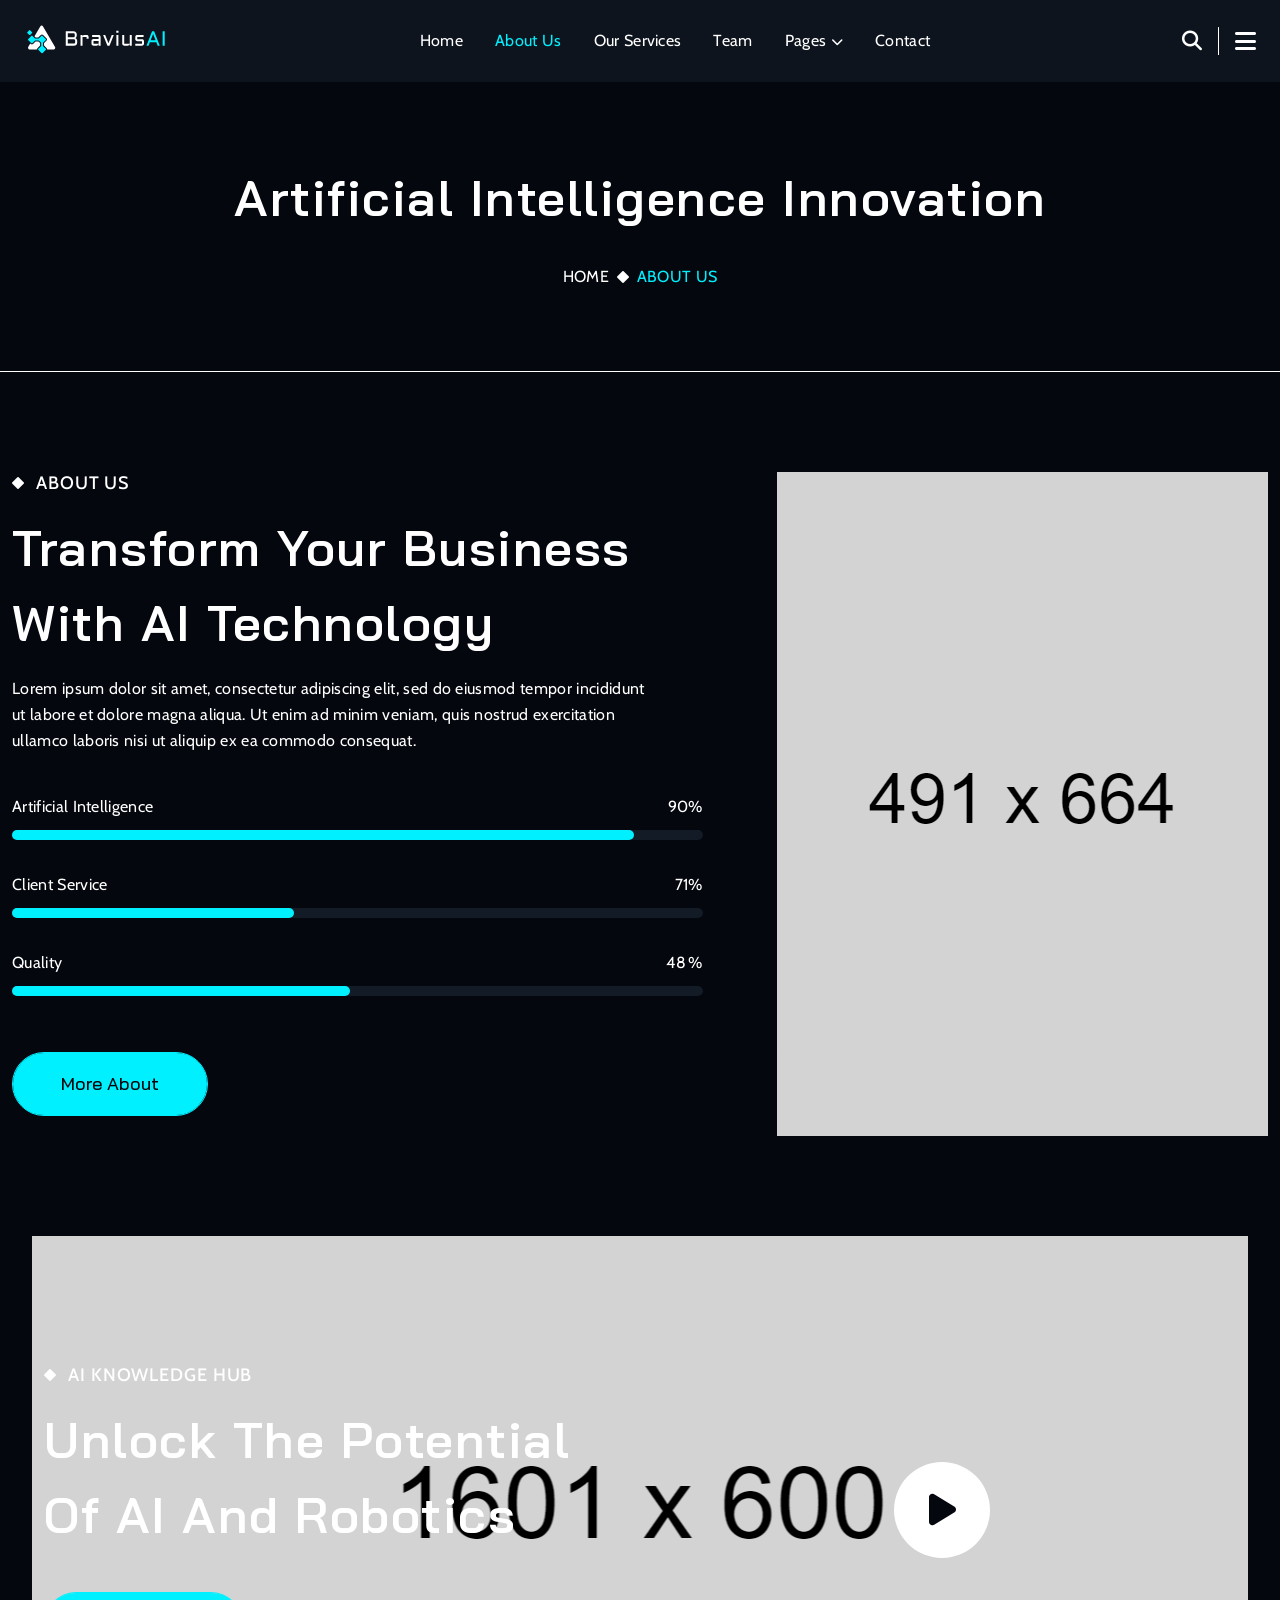
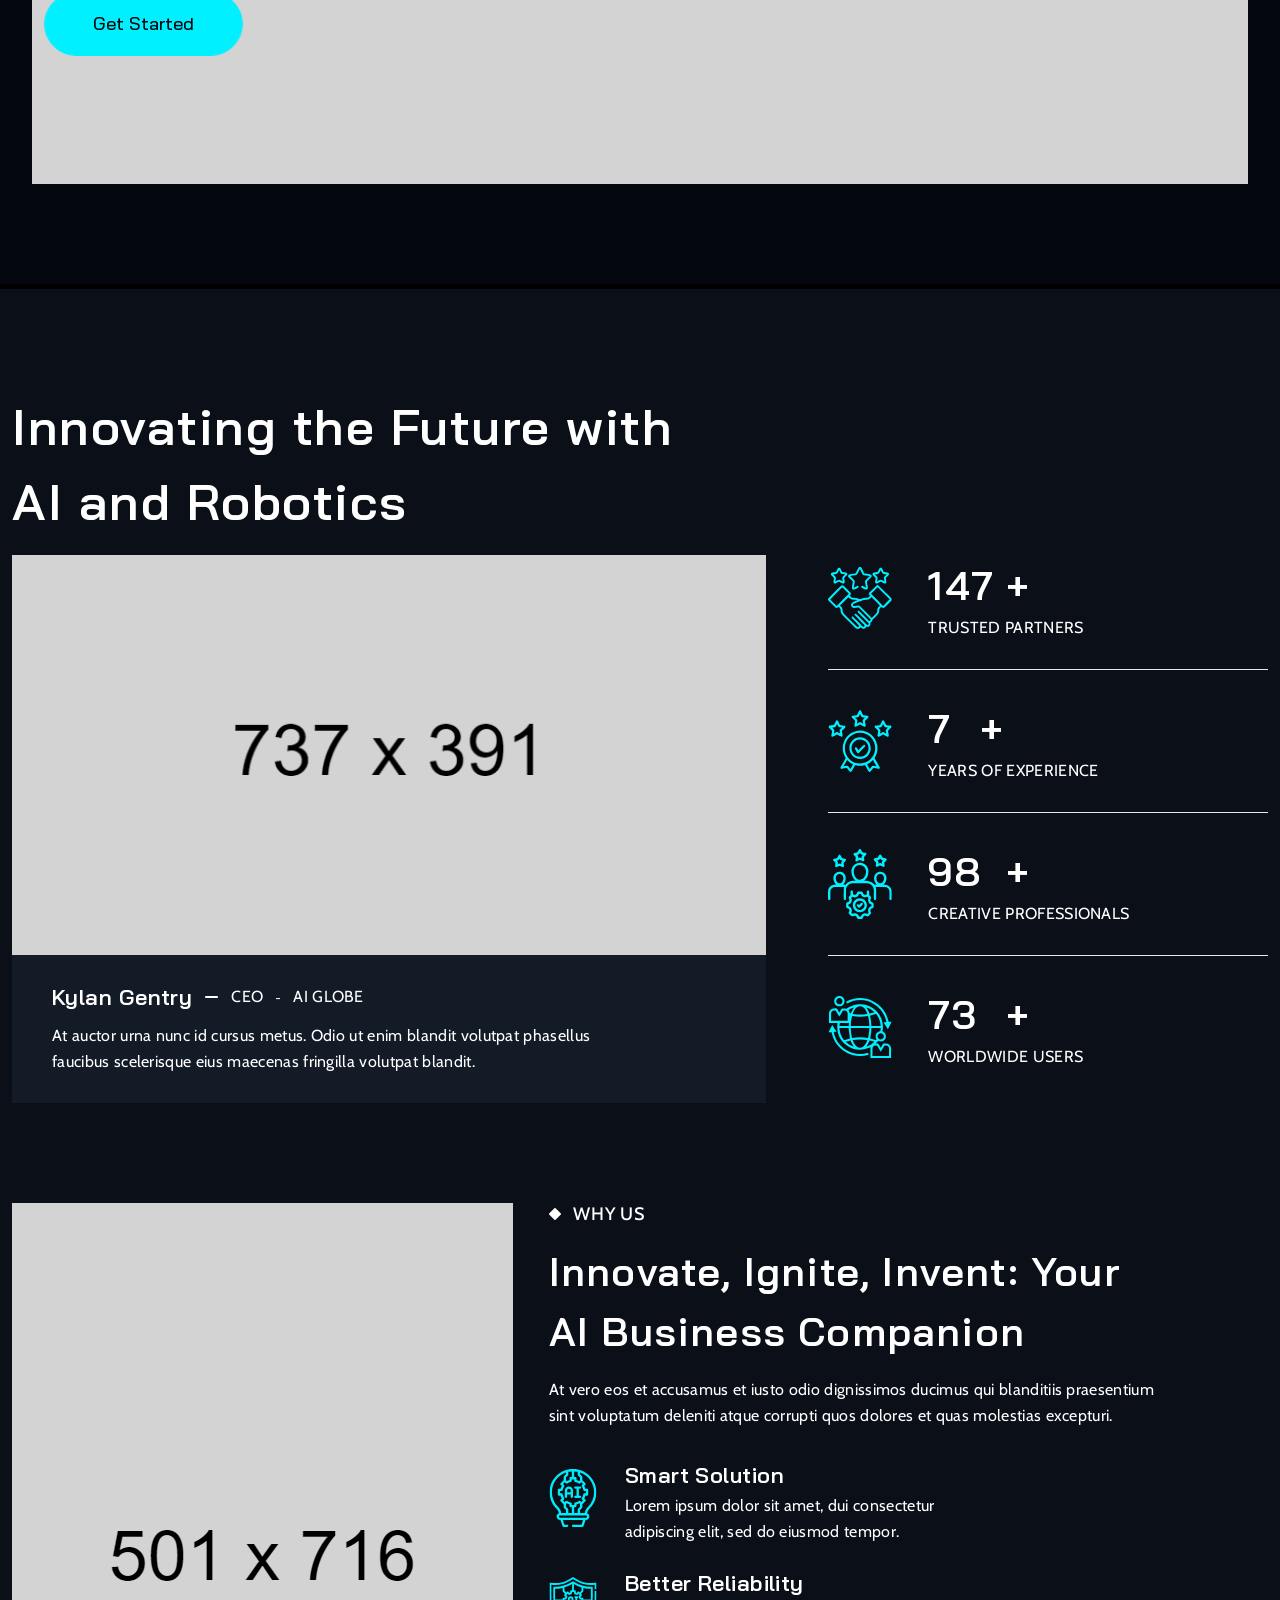
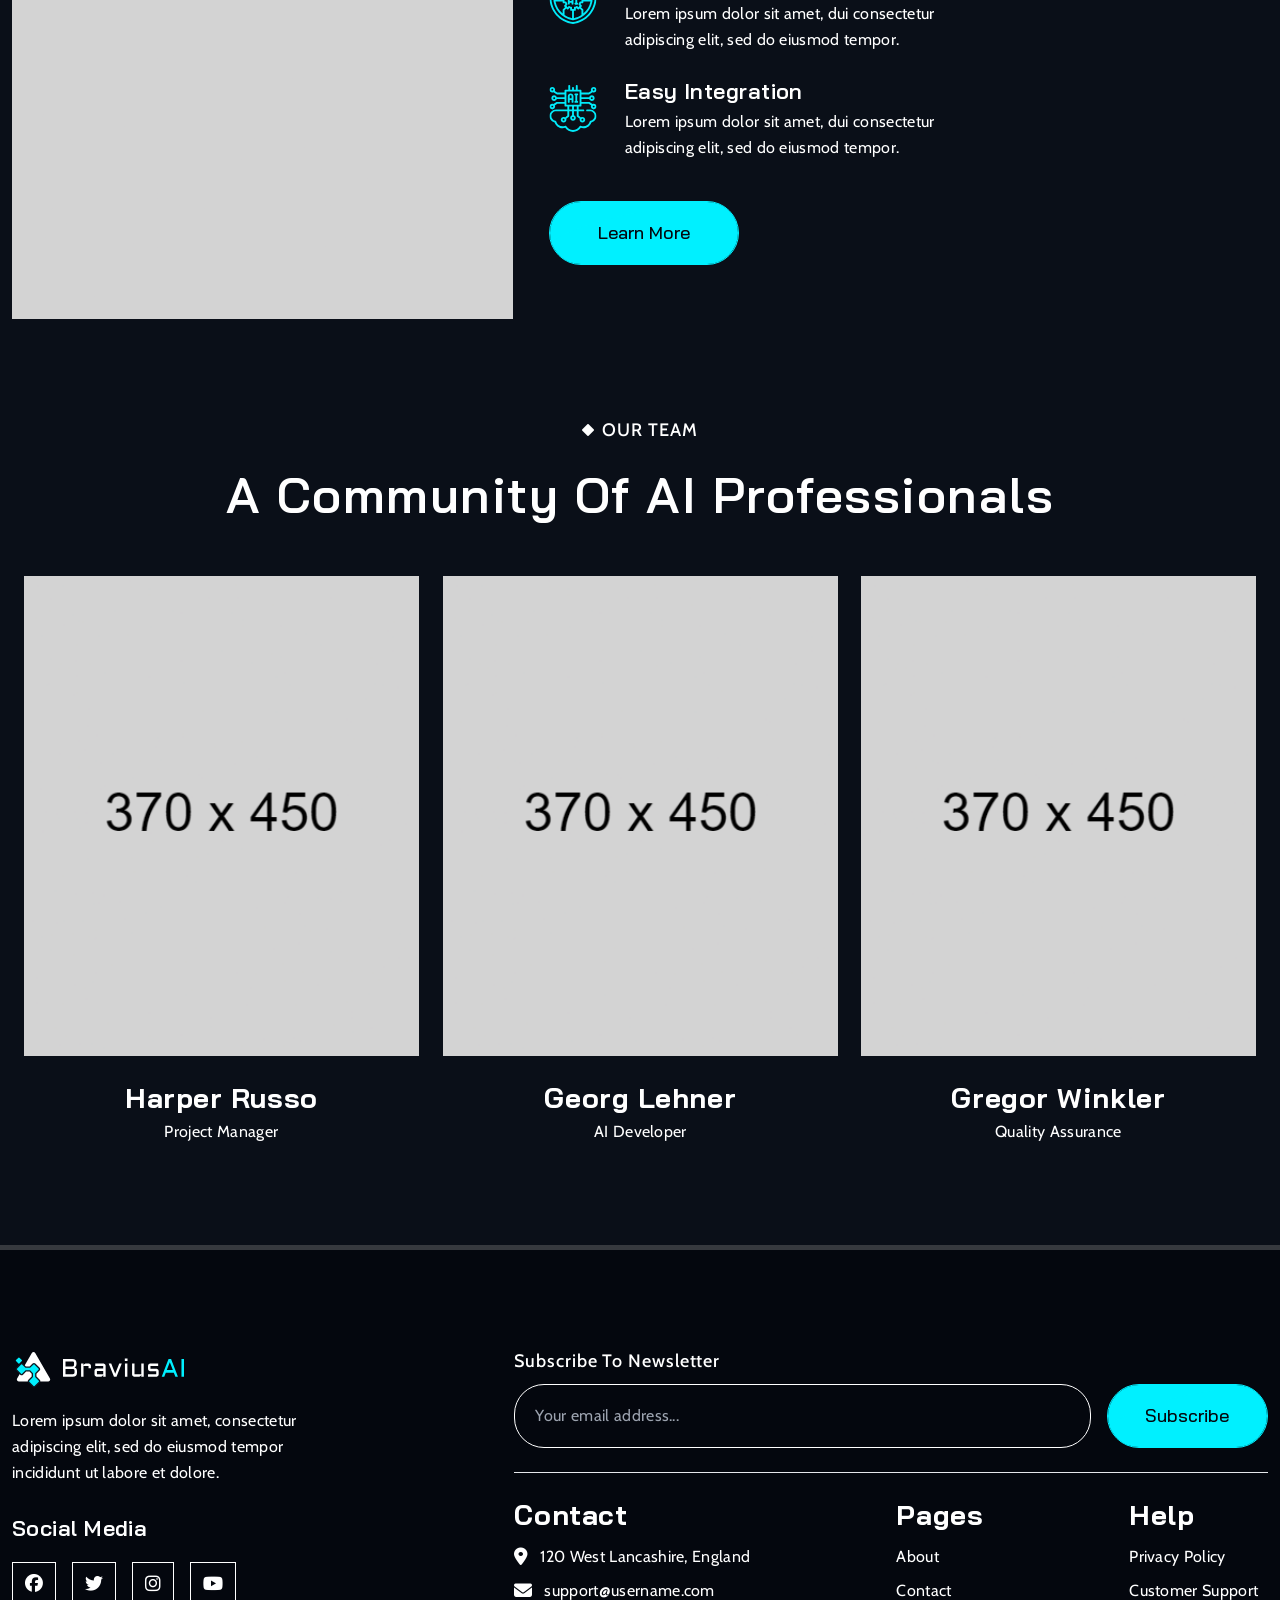
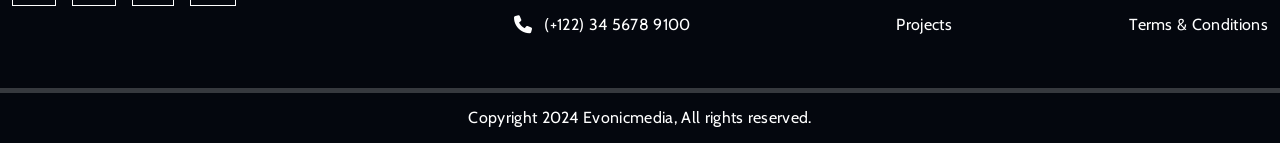
==== commit ee8519e5: "home-section" ====
--- a/html/About.html
+++ b/html/About.html
@@ -6,7 +6,7 @@
     <meta name="viewport" content="width=device-width, initial-scale=1.0">
     <meta name="keywords" content="BraviusAI - AI & Robotics HTML Template">
     <meta name="robots" content="INDEX,FOLLOW">
-    <title>About - BraviusAI</title>
+    <title>Medly AI</title>
     <!-- Favicons  -->
     <link rel="icon" type="image/png" sizes="32x32" href="assets/images/favicon.svg">
     <!-- default sheet of css -->
@@ -30,15 +30,15 @@
             <nav class="hidden lg:flex space-x-8">
                 <a class="p linkhover" href="index.html">Home</a>
                 <a class="p linkhover active" href="About.html">About Us</a>
-                <a class="p linkhover" href="Services.html">Services</a>
-                <a class="p linkhover" href="Blog.html">Blog</a>
+                <a class="p linkhover" href="Services.html">Our Services</a>
+                <a class="p linkhover" href="Blog.html">Team</a>
                 <div class="relative dropdown">
                     <a class="cursor-pointer p pb-3 linkhover">Pages <i
                             class="fa-solid fa-chevron-down text-xs"></i></a>
                     <div
                         class="absolute left-0 mt-2 w-48 text-primary bg-background-secondaryBg shadow-lg dropdown-menu py-3 px-2">
                         <a class="block px-4 py-2 linkhover p" href="Project.html">Project</a>
-                        <a class="block px-4 py-2 linkhover p" href="Pricing.html">Pricing</a>
+                        <!-- <a class="block px-4 py-2 linkhover p" href="Pricing.html">Pricing</a> -->
                         <a class="block px-4 py-2 linkhover p" href="Team.html">Team</a>
                         <a class="block px-4 py-2 linkhover p" href="SinglePost.html">Single Post</a>
                         <a class="block px-4 py-2 linkhover p" href="ComingSoon.html">Coming Soon</a>
@@ -77,7 +77,7 @@
                                 class="fa-solid fa-chevron-down text-xs"></i></a>
                         <div class="left-0 mt-2 w-48 text-primary rounded-lg shadow-lg dropdown-menu bg-transparent">
                             <a class="block py-2 linkhover p" href="Project.html">Project</a>
-                            <a class="block py-2 linkhover p" href="Pricing.html">Pricing</a>
+                            <!-- <a class="block py-2 linkhover p" href="Pricing.html">Pricing</a> -->
                             <a class="block py-2 linkhover p" href="Team.html">Team</a>
                             <a class="block py-2 linkhover p" href="SinglePost.html">Single Post</a>
                             <a class="block py-2 linkhover p" href="ComingSoon.html">Coming Soon</a>
@@ -665,9 +665,9 @@
                                 <li class="text-primary linkhover">
                                     <a href="#" class="p">Contact</a>
                                 </li>
-                                <li class="text-primary linkhover">
+                                <!-- <li class="text-primary linkhover">
                                     <a href="#" class="p">Pricing</a>
-                                </li>
+                                </li> -->
                                 <li class="text-primary linkhover">
                                     <a href="#" class="p">Projects</a>
                                 </li>
--- a/html/assets/css/output.css
+++ b/html/assets/css/output.css
@@ -2089,7 +2089,7 @@
 }
 
 .bg-heroBg{
-  background-image: url('../images/bg/hero_bg.webp');
+  background-image: url('../images/bg/hero-bg2.gif');
 }
 
 .from-\[\#00F0FF66\]{
